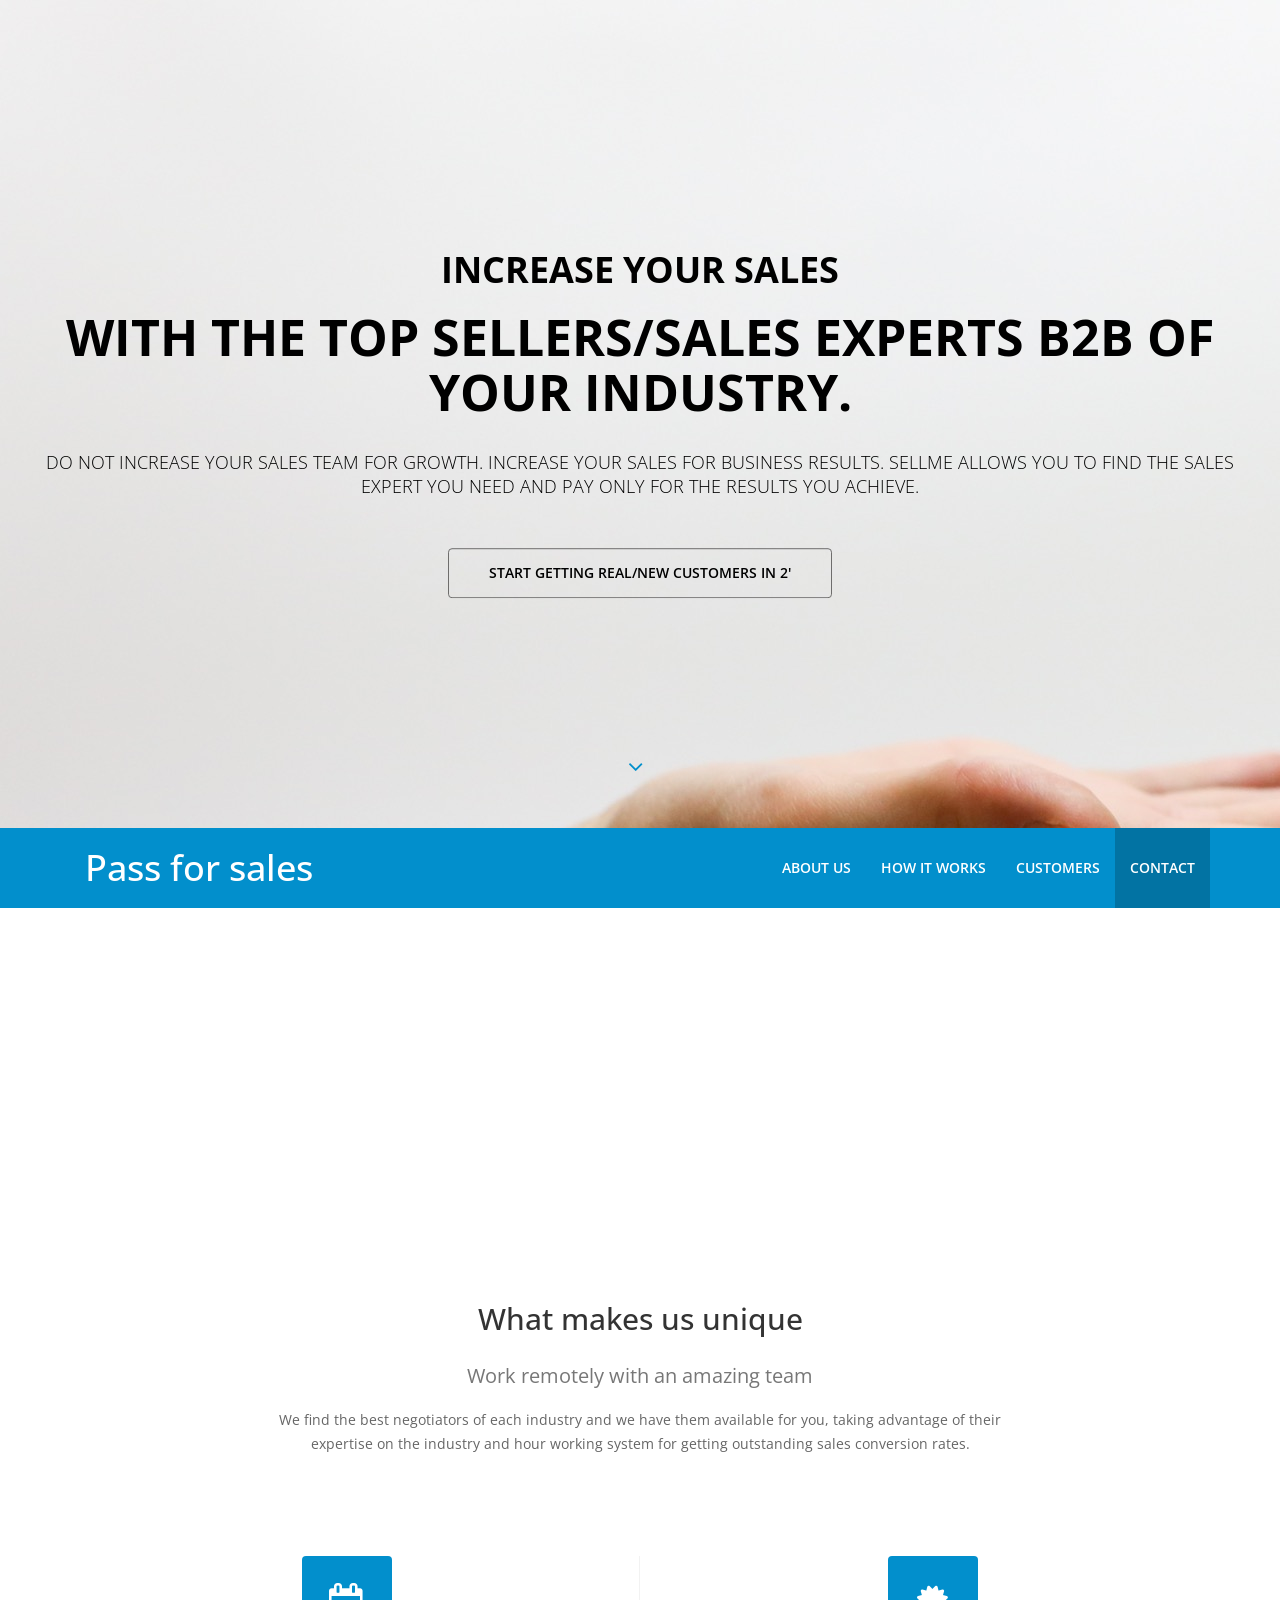
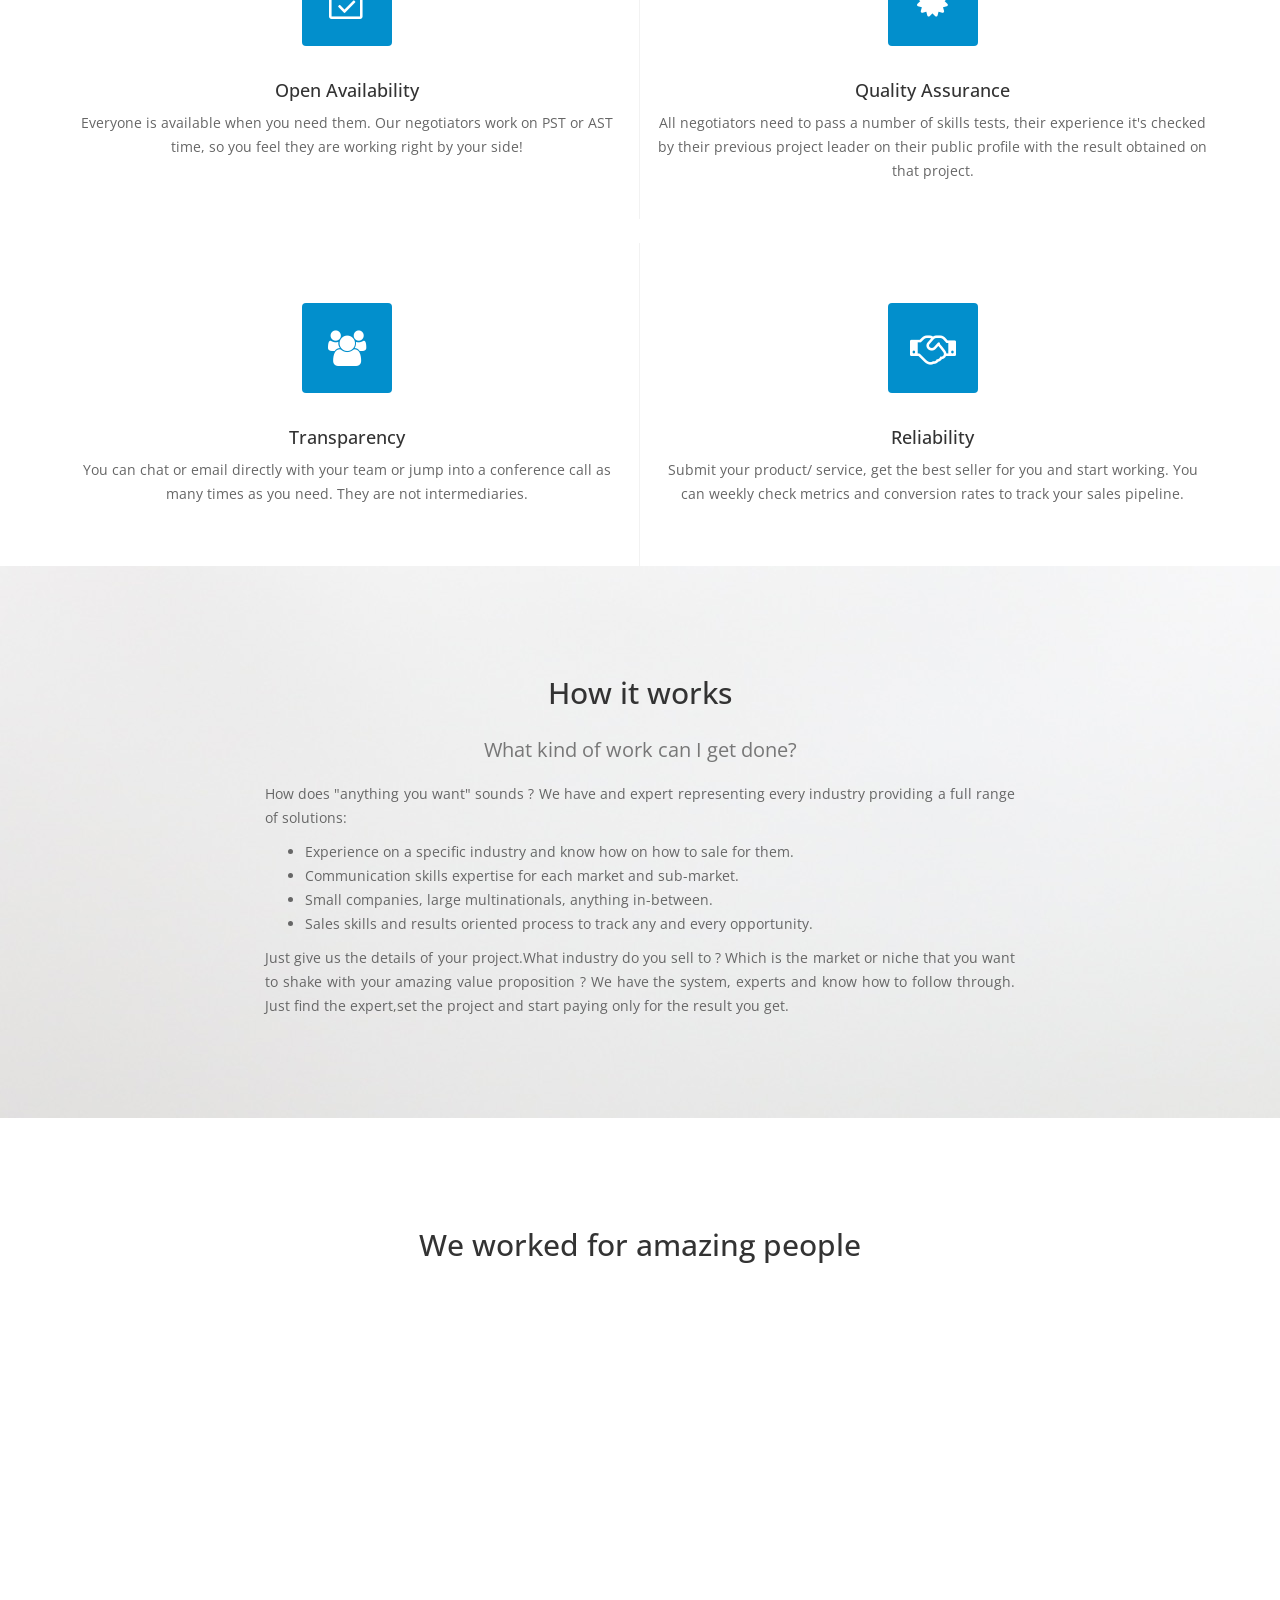
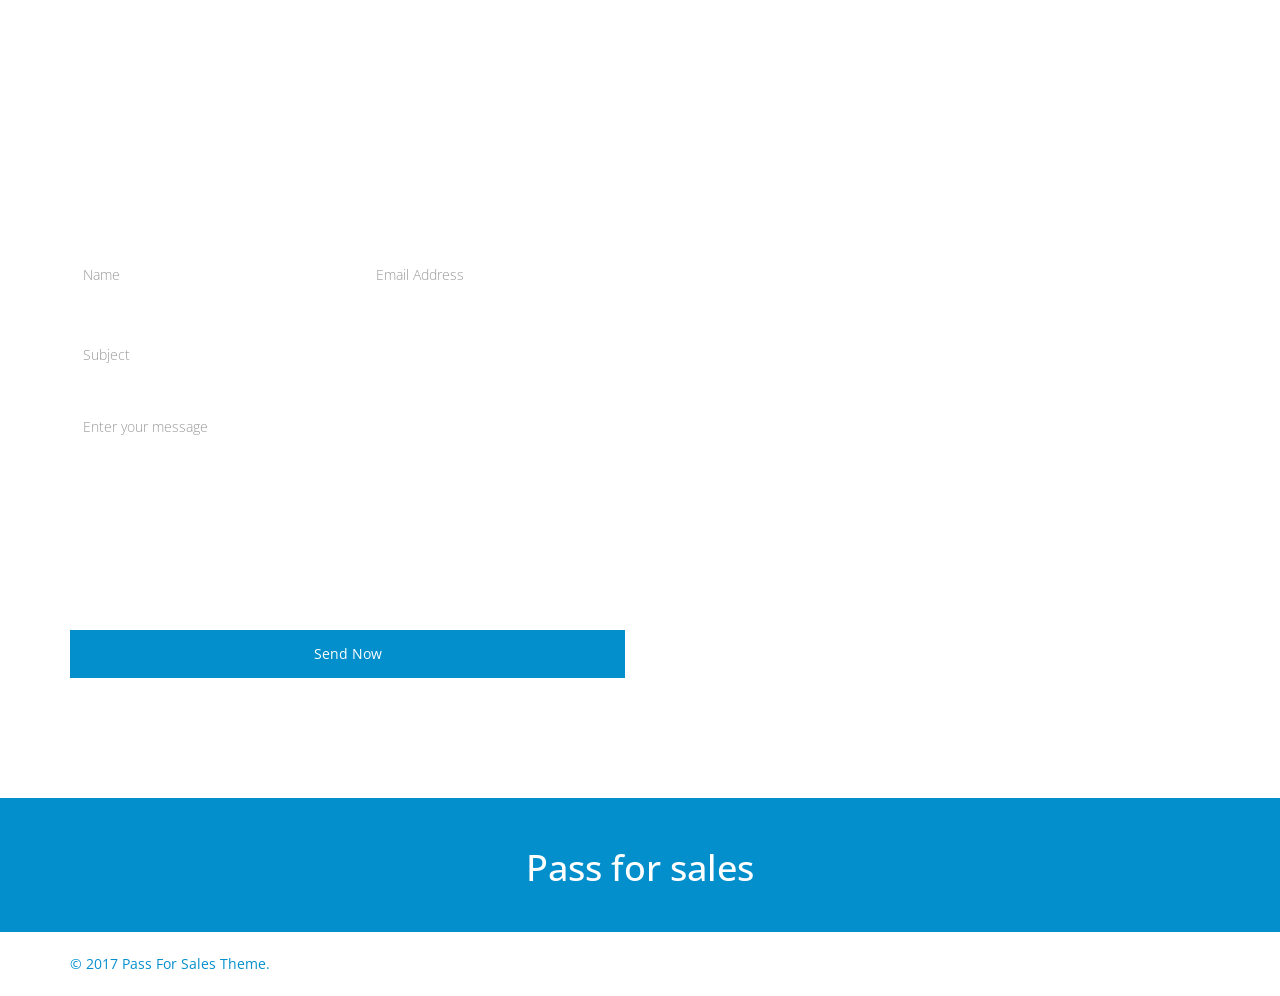
==== index.html @ 4d6039cc "first commit" ====
<!DOCTYPE html>
<html lang="en">
<head>
  <meta charset="utf-8">
  <meta name="viewport" content="width=device-width, initial-scale=1.0">
  <meta name="description" content="">
  <meta name="author" content="">
  <title>Pass For Sales</title>
  <link href="css/bootstrap.min.css" rel="stylesheet">
  <link href="css/animate.min.css" rel="stylesheet"> 
  <link href="css/font-awesome.min.css" rel="stylesheet">
  <link href="css/lightbox.css" rel="stylesheet">
  <link href="css/main.css" rel="stylesheet">
  <link id="css-preset" href="css/presets/preset1.css" rel="stylesheet">
  <link href="css/responsive.css" rel="stylesheet">
  <link href="css/personal.css" rel="stylesheet">

  <!--[if lt IE 9]>
    <script src="js/html5shiv.js"></script>
    <script src="js/respond.min.js"></script>
    <![endif]-->

    <link href='http://fonts.googleapis.com/css?family=Open+Sans:300,400,600,700' rel='stylesheet' type='text/css'>
    <link rel="shortcut icon" href="images/favicon.ico">
  </head><!--/head-->

  <body>

    <!--.preloader-->
    <div class="preloader"> <i class="fa fa-circle-o-notch fa-spin"></i></div>
    <!--/.preloader-->

  <header id="home">
    <section id="home-slider">

      <div class="caption">
        <h2>Increase your sales</h2>
        <h1 class="animated fadeInLeftBig">with the top sellers/sales experts b2b of your industry.</h1>
        <!-- <h1 class="animated fadeInLeftBig">Welcome to <span>Pass For Sales</span></h1> -->
        <p class="animated fadeInRightBig">Do not increase your sales team for growth. Increase your sales for business results.
          Sellme allows you to find the sales expert  you need and pay only for the results you achieve.</p>
        <a data-scroll class="btn btn-start animated fadeInUpBig" href="#contact">Start getting real/new customers in 2'</a>


        </div>
    <!-- <a class="left-control" href="#home-slider" data-slide="prev"><i class="fa fa-angle-left"></i></a>
    <a class="right-control" href="#home-slider" data-slide="next"><i class="fa fa-angle-right"></i></a> -->

    <a id="tohash" href="#about-us"><i class="fa fa-angle-down"></i></a>

    </div> 
    </section><!--/#home-slider-->
    <div class="main-nav">
    <div class="container">
      <div class="navbar-header">
        <button type="button" class="navbar-toggle" data-toggle="collapse" data-target=".navbar-collapse">
          <span class="sr-only">Toggle navigation</span>
          <span class="icon-bar"></span>
          <span class="icon-bar"></span>
          <span class="icon-bar"></span>
        </button>
        <a class="navbar-brand" href="index.html">
          <h1 class="navbar-title">
            Pass for sales
            <!-- <img class="img-responsive" src="images/logo.png" alt="logo"> -->
          </h1>
        </a>                    
      </div>
      <div class="collapse navbar-collapse">
        <ul class="nav navbar-nav navbar-right">                 
          <!-- <li class="scroll active"><a href="#home">Home</a></li> -->
          <li class="scroll"><a href="#about-us">About Us</a></li>                     
          <!-- <li class="scroll"><a href="#services">Our Service</a></li>  -->
            <li class="scroll"><a href="#pricing">How It Works</a></li>
            <li class="scroll"><a href="#team">Customers</a></li>
            <li class="scroll"><a href="#contact">Contact</a></li>       
          </ul>
        </div>
      </div>
    </div><!--/#main-nav-->
  </header><!--/#home-->

  <section id="about-us" class="parallax">
    <div class="container">
      <div class="row">
        <div class="col-sm-10">
          <div class="about-info wow fadeInUp" data-wow-duration="1000ms" data-wow-delay="300ms">
            <h2>Who are we</h2>
            <h2><small class="navbar-title">A group of Business Growth enthusiasts</small></h2>
          <p>Our network consists of SDRs, lead generators, qualifiers, closers, negotiation specialists and project managers from +400 industries, willing to work on exciting projects like yours.</p>
          </div>
        </div>
        
      </div>
    </div>
  </section><!--/#about-us-->
  
  
  <section id="services">
    <div class="container">
      <div class="heading wow fadeInUp" data-wow-duration="1000ms" data-wow-delay="300ms">
        <div class="row">
          <div class="text-center col-sm-8 col-sm-offset-2">
            <h2>What makes us unique</h2>
            <h2><small>Work remotely with an amazing team</small></h2>
            <p>We find the best negotiators of each industry and we have them available for you, taking advantage of their expertise on the industry  and hour working system for getting outstanding  sales conversion rates. </p>
          </div>
        </div> 
      </div>
      <div class="text-center our-services">
        <div class="row">
          <div class="col-sm-6 wow fadeInDown" data-wow-duration="1000ms" data-wow-delay="300ms">
            <div class="service-icon">
              <i class="fa fa-calendar-check-o"></i>
            </div>
            <div class="service-info">
              <h3>Open Availability</h3>
              <p>Everyone is available when you need them. Our negotiators work on PST or AST time, so you feel they are working right by your side!</p>
            </div>
          </div>
          <div class="col-sm-6 wow fadeInDown" data-wow-duration="1000ms" data-wow-delay="450ms">
            <div class="service-icon">
              <i class="fa fa-certificate"></i>
            </div>
            <div class="service-info">
              <h3>Quality Assurance</h3>
              <p>All negotiators need to pass a number of skills tests, their  experience it's checked by their  previous project leader on their public profile with the result obtained on that project.</p>
            </div>
          </div>
          <div class="col-sm-6 wow fadeInDown" data-wow-duration="1000ms" data-wow-delay="550ms">
            <div class="service-icon">
              <i class="fa fa-users"></i>
            </div>
            <div class="service-info">
              <h3>Transparency</h3>
              <p>You can chat or email directly with your team or jump into a conference call as many times as you need. They are not intermediaries.</p>
            </div>
          </div>
          <div class="col-sm-6 wow fadeInUp" data-wow-duration="1000ms" data-wow-delay="650ms">
            <div class="service-icon">
              <i class="fa fa-handshake-o"></i>
            </div>
            <div class="service-info">
              <h3>Reliability</h3>
              <p>Submit your product/ service, get the best seller for you and start working. You can weekly check metrics and conversion rates to track your sales pipeline.</p>
            </div>
          </div>
          
        </div>
      </div>
    </div>
  </section><!--/#what make us unique-->

  <!-- <section id="features" class="parallax">
    <div class="container">
      <div class="row count">
        <div class="col-sm-3 col-xs-6 wow fadeInLeft" data-wow-duration="1000ms" data-wow-delay="300ms">
          <i class="fa fa-user"></i>
          <h3 class="timer">4000</h3>
          <p>Happy Clients</p>
        </div>
        <div class="col-sm-3 col-xs-6 wow fadeInLeft" data-wow-duration="1000ms" data-wow-delay="500ms">
          <i class="fa fa-desktop"></i>
          <h3 class="timer">200</h3>                    
          <p>Modern Websites</p>
        </div> 
        <div class="col-sm-3 col-xs-6 wow fadeInLeft" data-wow-duration="1000ms" data-wow-delay="700ms">
          <i class="fa fa-trophy"></i>
          <h3 class="timer">10</h3>                    
          <p>WINNING AWARDS</p>
        </div> 
        <div class="col-sm-3 col-xs-6 wow fadeInLeft" data-wow-duration="1000ms" data-wow-delay="900ms">
          <i class="fa fa-comment-o"></i>                    
          <h3>24/7</h3>
          <p>Fast Support</p>
        </div>                 
      </div>
    </div>
  </section> --><!--/#features-->

  <section id="pricing" class="">
    <div class="container">
      <div class="row">
        <div class="heading text-center col-sm-8 col-sm-offset-2 wow fadeInUp" data-wow-duration="1200ms" data-wow-delay="300ms">
          <h2>How it works</h2>
          <h2><small>What kind of work can I get done?</small></h2>
          <p class="text-justify">How does "anything you want" sounds ? We have and expert representing every industry providing a full range of solutions:</p>
          <ul class="text-justify">
            <li>Experience on a specific industry and know how on how to sale for them.</li>
            <li>Communication skills expertise for each market and sub-market.</li>
            <li>Small companies, large multinationals, anything in-between.</li>
            <li>Sales skills and results oriented process to track any and every opportunity.</li>
          </ul>
          <p class="text-justify">Just give us the details of your project.What industry do you sell to ? Which is the market or niche that you want to shake with your amazing value proposition ? We have the system, experts and know how to follow through. Just find the expert,set the  project and start paying only for the result you get.</p>
        </div>
      </div>
      
    </div>
  </section><!--/#how it works-->
  
  <section id="team">
    <div class="container">
      <div class="row">
        <div class="heading text-center col-sm-8 col-sm-offset-2 wow fadeInUp" data-wow-duration="1200ms" data-wow-delay="300ms">
          <h2>We worked for amazing people</h2>
        </div>
      </div>
      <div class="team-members">
        <div class="row">
          <div class="col-sm-3">
            <div class="team-member wow flipInY" data-wow-duration="1000ms" data-wow-delay="300ms">
              <div class="member-image">
                <img class="img-responsive" src="http://www.archg.net/wp-content/uploads/2014/12/03-1.png" alt="">
              </div>
              <div class="member-info">
                <!-- <h3>Marian Dixon</h3>
                <h4>CEO &amp; Founder</h4>
                <p>Consectetur adipisicing elit, sed do eiusmod tempor incididunt</p> -->
              </div>
              
            </div>
          </div>
          <div class="col-sm-3">
            <div class="team-member wow flipInY" data-wow-duration="1000ms" data-wow-delay="500ms">
              <div class="member-image">
                <img class="img-responsive" src="http://www.archg.net/wp-content/uploads/2014/12/02-1.jpg" alt="">
              </div>
            </div>
          </div>
          <div class="col-sm-3">
            <div class="team-member wow flipInY" data-wow-duration="1000ms" data-wow-delay="500ms">
              <div class="member-image">
                <img class="img-responsive" src="http://www.archg.net/wp-content/uploads/2014/12/01.png" alt="">
              </div>
            </div>
          </div>
          <div class="col-sm-3">
            <div class="team-member wow flipInY" data-wow-duration="1000ms" data-wow-delay="500ms">
              <div class="member-image">
                <img class="img-responsive" src="http://www.archg.net/wp-content/uploads/2014/12/44.png" alt="">
              </div>
            </div>
          </div>
          <div class="col-sm-3">
            <div class="team-member wow flipInY" data-wow-duration="1000ms" data-wow-delay="500ms">
              <div class="member-image">
                <img class="img-responsive" src="http://www.archg.net/wp-content/uploads/2014/12/05.png" alt="">
              </div>
            </div>
          </div>
          <div class="col-sm-3">
            <div class="team-member wow flipInY" data-wow-duration="1000ms" data-wow-delay="500ms">
              <div class="member-image">
                <img class="img-responsive" src="http://www.archg.net/wp-content/uploads/2014/12/66.png" alt="">
              </div>
            </div>
          </div>
          <div class="col-sm-3">
            <div class="team-member wow flipInY" data-wow-duration="1000ms" data-wow-delay="500ms">
              <div class="member-image">
                <img class="img-responsive" src="http://www.archg.net/wp-content/uploads/2014/12/07.jpg" alt="">
              </div>
            </div>
          </div>
          <div class="col-sm-3">
            <div class="team-member wow flipInY" data-wow-duration="1000ms" data-wow-delay="500ms">
              <div class="member-image">
                <img class="img-responsive" src="http://www.archg.net/wp-content/uploads/2014/12/12-1.png" alt="">
              </div>
            </div>
          </div>
          <div class="col-sm-3">
            <div class="team-member wow flipInY" data-wow-duration="1000ms" data-wow-delay="500ms">
              <div class="member-image">
                <img class="img-responsive" src="http://www.archg.net/wp-content/uploads/2014/12/9.png" alt="">
              </div>
            </div>
          </div>  
          <div class="col-sm-3">
            <div class="team-member wow flipInY" data-wow-duration="1000ms" data-wow-delay="500ms">
              <div class="member-image">
                <img class="img-responsive" src="http://www.archg.net/wp-content/uploads/2014/12/10-1.png" alt="">
              </div>
            </div>
          </div>  
          <div class="col-sm-3">
            <div class="team-member wow flipInY" data-wow-duration="1000ms" data-wow-delay="500ms">
              <div class="member-image">
                <img class="img-responsive" src="http://www.archg.net/wp-content/uploads/2014/12/11.png" alt="">
              </div>
            </div>
          </div>  
          <div class="col-sm-3">
            <div class="team-member wow flipInY" data-wow-duration="1000ms" data-wow-delay="500ms">
              <div class="member-image">
                <img class="img-responsive" src="http://www.archg.net/wp-content/uploads/2014/12/12.png" alt="">
              </div>
            </div>
          </div>          
        </div>
      </div>            
    </div>
  </section><!--/#Our customers-->
  <section id="contact">
    
    <div id="contact-us" class="parallax">
      <div class="container">
        <div class="row">
          <div class="heading text-center col-sm-8 col-sm-offset-2 wow fadeInUp" data-wow-duration="1000ms" data-wow-delay="300ms">
            <h2>Contact Us</h2>
            <p>Lorem ipsum dolor sit amet, consectetur adipisicing elit, sed do eiusmod tempor incididunt ut labore et dolore magna aliqua ut enim ad minim veniam</p>
          </div>
        </div>
        <div class="contact-form wow fadeIn" data-wow-duration="1000ms" data-wow-delay="600ms">
          <div class="row">
            <div class="col-sm-6">
              <form id="main-contact-form" name="contact-form" method="post" action="#">
                <div class="row  wow fadeInUp" data-wow-duration="1000ms" data-wow-delay="300ms">
                  <div class="col-sm-6">
                    <div class="form-group">
                      <input type="text" name="name" class="form-control" placeholder="Name" required="required">
                    </div>
                  </div>
                  <div class="col-sm-6">
                    <div class="form-group">
                      <input type="email" name="email" class="form-control" placeholder="Email Address" required="required">
                    </div>
                  </div>
                </div>
                <div class="form-group">
                  <input type="text" name="subject" class="form-control" placeholder="Subject" required="required">
                </div>
                <div class="form-group">
                  <textarea name="message" id="message" class="form-control" rows="4" placeholder="Enter your message" required="required"></textarea>
                </div>                        
                <div class="form-group">
                  <button type="submit" class="btn-submit">Send Now</button>
                </div>
              </form>   
            </div>
            <div class="col-sm-6">
              <div class="contact-info wow fadeInUp" data-wow-duration="1000ms" data-wow-delay="300ms">
                <p>Lorem ipsum dolor sit amet, consectetur adipisicing elit, sed do eiusmod tempor incididunt ut labore et dolore magna aliqua. Ut enim ad minim veniam, quis nostrud exercitation.</p>
                <ul class="address">
                  <li><i class="fa fa-map-marker"></i> <span> Address:</span> 2400 South Avenue A </li>
                  <li><i class="fa fa-phone"></i> <span> Phone:</span> +928 336 2000  </li>
                  <li><i class="fa fa-envelope"></i> <span> Email:</span><a href="mailto:someone@yoursite.com"> support@Pass For Sales.com</a></li>
                  <li><i class="fa fa-globe"></i> <span> Website:</span> <a href="#">www.sitename.com</a></li>
                </ul>
              </div>                            
            </div>
          </div>
        </div>
      </div>
    </div>        
  </section><!--/#contact-->
  <footer id="footer">
    <div class="footer-top wow fadeInUp" data-wow-duration="1000ms" data-wow-delay="300ms">
      <div class="container text-center">
        <div class="footer-logo">
          <a href="index.html">
            <h1 class="navbar-title">
            Pass for sales
            <!-- <img class="img-responsive" src="images/logo.png" alt="logo"> -->
          </h1>
          </a>
        </div>
        <!-- <div class="social-icons">
          <ul>
            <li><a class="envelope" href="#"><i class="fa fa-envelope"></i></a></li>
            <li><a class="twitter" href="#"><i class="fa fa-twitter"></i></a></li> 
            <li><a class="dribbble" href="#"><i class="fa fa-dribbble"></i></a></li>
            <li><a class="facebook" href="#"><i class="fa fa-facebook"></i></a></li>
            <li><a class="linkedin" href="#"><i class="fa fa-linkedin"></i></a></li>
            <li><a class="tumblr" href="#"><i class="fa fa-tumblr-square"></i></a></li>
          </ul>
        </div> -->
      </div>
    </div>
    <div class="footer-bottom">
      <div class="container">
        <div class="row">
          <div class="col-sm-6">
            <p>&copy; 2017 Pass For Sales Theme.</p>
          </div>
          <div class="col-sm-6">
            <!-- <p class="pull-right">Designed by <a href="http://www.themeum.com/">Themeum</a></p> -->
          </div>
        </div>
      </div>
    </div>
  </footer>

  <script type="text/javascript" src="js/jquery.js"></script>
  <script type="text/javascript" src="js/bootstrap.min.js"></script>
  <script type="text/javascript" src="http://maps.google.com/maps/api/js?sensor=true"></script>
  <script type="text/javascript" src="js/jquery.inview.min.js"></script>
  <script type="text/javascript" src="js/wow.min.js"></script>
  <script type="text/javascript" src="js/mousescroll.js"></script>
  <script type="text/javascript" src="js/smoothscroll.js"></script>
  <script type="text/javascript" src="js/jquery.countTo.js"></script>
  <script type="text/javascript" src="js/lightbox.min.js"></script>
  <script type="text/javascript" src="js/main.js"></script>

</body>
</html>
---- css/main.css ----
/*
  Theme Name: Oxygen
  Theme Uri: http://www.themeum.com
  Author: Themeum
  Author Uri: http://www.themeum.com
  Description: Onepage Site Template
  Version: 1.0
*/

/*************************
*******Typography******
**************************/

body {
  font-family: 'Open Sans', sans-serif;
  font-size: 14px;
  line-height: 24px;
  color: #666;
  background-color: #fff;
}

h1, h2, h3, h4, h5, h6 {
  color: #333;
}

h2 {
  font-size: 30px;
  margin-bottom: 20px;
}

h3 {
  font-size: 18px;
}

.parallax {
  background-size: cover;
  background-repeat: no-repeat;
  background-position: center;
  background-attachment: fixed;
}

.parallax,
.parallax h1,
.parallax h2,
.parallax h3,
.parallax h4,
.parallax h5,
.parallax h6 {
  color: #fff;
}

.parallax input[type="text"],
.parallax input[type="text"]:hover,
.parallax input[type="email"],
.parallax input[type="email"]:hover,
.parallax input[type="url"],
.parallax input[type="url"]:hover,
.parallax input[type="password"],
.parallax input[type="password"]:hover,
.parallax textarea,
.parallax textarea:hover {
  font-weight: 300;
  color: #fff;
}

.btn {
  border: 0;
  border-radius: 0;
}

.btn.btn-primary:hover {
  background-color: #017fb5;
}

.navbar-nav li a:hover, 
.navbar-nav li a:focus {
  outline:none;
  outline-offset: 0;
  text-decoration:none;  
  background: transparent;
}

a {
  text-decoration: none;
  -webkit-transition: 300ms;
  -moz-transition: 300ms;
  -o-transition: 300ms;
  transition: 300ms;
}

a:focus, 
a:hover {
  text-decoration: none;
  outline: none
}

section {
  padding: 90px 0;
}

.heading {
  padding-bottom:90px;
}

.preloader {
  position: fixed;
  top: 0;
  left: 0;
  right: 0;
  bottom: 0;
  z-index: 999999;
  background: #fff;
}

.preloader > i {
  position: absolute;
  font-size: 36px;
  line-height: 36px;
  top: 50%;
  left: 50%;
  height: 36px;
  width: 36px;
  margin-top: -15px;
  margin-left: -15px;
  display: inline-block;
}


/*************************
********Home CSS**********
**************************/
#home-slider {
  overflow: hidden;
  position: relative;
  height: calc(100vh - 72px);
}

#home-slider .caption {
  position: absolute;
  top: 50%;
  transform: translateY(-50%);
  // margin-top: -104px;
  left: 0;
  right: 0;
  text-align: center;
  text-transform: uppercase;
  z-index: 15;
  font-size: 18px;
  font-weight: 300;
  color: #000;
}

#home-slider .caption h1 {
  color: #000;
  font-size: 50px;
  font-weight: 700;
  margin-bottom: 30px;
}

#home-slider .caption h2 {
  color: #000;
  font-size: 36px;
  font-weight: 700;
  margin-bottom: 0px;
}

#home-slider .caption p {
  padding: 0 24px;
}

.caption .btn-start {
  color: #000;
  font-size: 14px;
  font-weight: 600;
  padding:14px 40px;
  border: 1px solid #6e6d6c;
  border-radius: 4px;
  margin-top: 40px;
}

.caption .btn-start:hover {
  color: #000
}

.carousel-fade .carousel-inner .item {
  opacity: 0;
  -webkit-transition-property: opacity;
  transition-property: opacity;
  background-repeat: no-repeat;
  background-size: cover;
  height: 2037px;
}

.carousel-fade .carousel-inner .item:after {
  content: " ";
  position: absolute;
  top: 0;
  bottom: 0;
  left: 0;
  right: 0;
  background: rgba(0,0,0,.7);
}

.carousel-fade .carousel-inner .active {
  opacity: 1;
}
.carousel-fade .carousel-inner .active.left,
.carousel-fade .carousel-inner .active.right {
  left: 0;
  opacity: 0;
  z-index: 1;
}
.carousel-fade .carousel-inner .next.left,
.carousel-fade .carousel-inner .prev.right {
  opacity: 1;
}
.carousel-fade .carousel-control {
  z-index: 2;
}

.left-control, .right-control {
  position: absolute;
  top: 50%;
  height: 51px;
  width: 51px;
  line-height: 48px;
  border-radius: 50%;
  border:1px solid #000;  
  z-index: 20;
  font-size: 24px;
  color: #000;
  text-align: center;
  -webkit-transition: all 0.5s ease;
  -moz-transition: all 0.5s ease;
  -ms-transition: all 0.5s ease;
  -o-transition: all 0.5s ease;
  transition: all 0.5s ease;
}

.left-control {
  left: -51px
} 

.right-control {
  right: -51px;
}

.left-control:hover, 
.right-control:hover {
  color: #fff;
}

#home-slider:hover .left-control {
  left:30px
} 

#home-slider:hover .right-control {
  right:30px
}

#home-slider .fa-angle-down {
  position: absolute;
  left: 50%;
  bottom: 50px;
  color: #028fcc;
  display: inline-block;
  width: 24px;
  margin-left: -12px;
  font-size: 24px;
  line-height: 24px;
  z-index: 999;
  -webkit-animation: bounce 3000ms infinite;
  animation: bounce 3000ms infinite;
}

.navbar-right li a {
  color: #fff;
  text-transform: uppercase;
  font-size: 14px;
  font-weight: 600;
  padding-top: 30px;
  padding-bottom: 30px;
}

.navbar-right li.active a {
  background-color: rgba(0,0,0,.2);
}

.navbar-brand h1 {
  margin-top: 5px;
}

/*************************
********Service CSS*******
**************************/

.service-icon {
  border-radius: 4px;
  color: #fff;
  display: inline-block;
  font-size: 36px;
  height: 90px;
  line-height: 90px;
  width: 90px;  
  -webkit-transition: background-color 0.2s ease;
  transition: background-color 0.2s ease;
}

.our-services .col-sm-6:hover .service-icon {
  background-color: #333;
}

.our-services .col-sm-6 {
  border-right:1px solid #f2f2f2;
  // border-bottom:1px solid #f2f2f2;
  padding-bottom: 50px;
}

.our-services .col-sm-6:nth-child(3), 
.our-services .col-sm-6:nth-child(4), 
.our-services .col-sm-6:nth-child(6) {
  border-bottom:0;
  padding-top: 60px;
}

.our-services .col-sm-6:nth-child(2), 
.our-services .col-sm-6:nth-child(4) {
  border-right:0;
}

.service-info h3 {
  margin-top: 35px;
}

/*************************
********About CSS*******
**************************/
#about-us {
  background-image: url(../images/table.jpg);
  padding: 60px 0;
}

#about-us h2 {
  margin-top: 0;
  color: #fff;
}

#about-us .lead {
  font-size: 16px;
  margin-bottom: 10px;
}

#about-us h1 {
  margin-bottom: 30px;
}

.progress{
  height: 20px;
  background-color: #fff;
  border-radius: 0;
  box-shadow: none;
  -webkit-box-shadow: none;
  margin-bottom: 25px;
}

.progress-bar{
  box-shadow: none;
  -webkit-box-shadow: none;
  text-align: right;
  padding-right: 12px;
  font-size: 12px;
  font-weight: 600;
}


.progress .progress-bar.six-sec-ease-in-out {
  -webkit-transition: width 2s ease-in-out;
  transition:  width 2s ease-in-out;
}

/*************************
********portfolio CSS*****
**************************/

#portfolio .container-fluid, 
#portfolio .col-sm-3  {
  overflow: hidden;
  padding: 0;
}

#portfolio .folio-item {
  position: relative;
}

#portfolio .overlay {
  background-color: #000;
  color: #fff; 
  left: 0;
  right:0;
  bottom:-100%;
  height: 0;
  position: absolute;
  text-align: center;
  opacity:0;  
  -webkit-transition: all 0.5s ease-in-out;
  transition: all 0.5s ease-in-out;
}

.overlay .overlay-content {
  display: table;
  height: 100%;
  width: 100%;
}

.overlay .overlay-text {
  display: table-cell;
  vertical-align: middle;
}

.overlay .folio-info {
  opacity: 0;
  margin-bottom: 75px;
  margin-top: -75px;
  -webkit-transition: all 1s ease-in-out;
  transition: all 1s ease-in-out;
}

.overlay .folio-info h3 {
  margin-top: 0;
  color: #fff;
}

.folio-overview a {
  font-size: 18px;
  color: #333;
  height: 50px;
  width: 50px;
  line-height: 50px;
  border-radius: 50%;
  background-color: #fff;
  display: inline-block;
  margin-top: 20px;
  margin-right: 5px;
}

.folio-overview a:hover {
  color: #fff;
}

.folio-overview .folio-expand {
  margin-top: -500px;
  margin-left: -500px;
}

.folio-image, .folio-overview .folio-expand {
  -webkit-transition: all 0.8s ease-in-out;
  transition: all 0.8s ease-in-out;
}

#portfolio .folio-item:hover .folio-image {
  -webkit-transform: scale(1.5) rotate(-15deg);
  transform: scale(1.5) rotate(-15deg);
}

.folio-image img {
  width: 100%;
}

#portfolio .folio-item:hover .overlay {
  opacity: 0.8;
  bottom: 0;
  height: 100%;
}

#portfolio .folio-item:hover .folio-overview .folio-expand {
  margin-top: 0;
  margin-left:0;
}

#portfolio .folio-item:hover .overlay .folio-info {
  opacity: 1;  
  margin-bottom:0;
  margin-top:0;
}


#single-portfolio {
  padding: 90px 0;
  background: #f5f5f5;
  position: relative;
}

#single-portfolio img {
  width: 100%;
  margin-bottom: 10px;
}

#single-portfolio .close-folio-item {
  position: absolute;
  top: 30px;
  font-size: 34px;
  width: 34px;
  height: 34px;
  left: 50%;
  color: #999;
  margin-left: -17px;
}

/*************************
*********Team CSS*********
**************************/
#team {
  padding-top: 0;
}

.team-members {
  margin-bottom: 25px;
}

.social-icons {
  margin-top:30px;
  text-align: center;
}

.social-icons ul {
  list-style: none;
  padding: 0;
  margin: 0;
  display: inline-block;
}

.social-icons ul li {
  float: left;
  margin-right: 8px;
}

.social-icons ul li:last-child {
  margin-right: 0;
}

.social-icons ul li a {
  color:#fff;
  background-color: #d9d9d9;
  height: 36px;
  width: 36px;
  line-height: 36px;
  display: block;
  font-size: 16px;
  opacity: 0.8;
}

.social-icons ul li a:hover {
  opacity: 1;
  -webkit-transform: scale(1.2);
  transform: scale(1.2);
}

.team-member {
  text-align: center;
  color: #333;
  font-size: 14px;
}

.team-member:hover .social-icons ul li a.facebook {
  background-color: #3b5999;
}
.team-member:hover .social-icons ul li a.twitter {
  background-color: #2ac6f7;
}
.team-member:hover .social-icons ul li a.dribbble {
  background-color: #ff5b92;
}
.team-member:hover .social-icons ul li a.linkedin {
  background-color: #036dc0;
}
.team-member:hover .social-icons ul li a.rss {
  background-color: #ff6b00;
}

#team .img-responsive {
  width: 100%;
}

.member-info h3 {
  margin-top: 35px;
}

.member-info h4 {
  font-size: 14px;
  margin-bottom: 15px;
  color: #999;
}


/*************************
*******Features CSS*******
**************************/
#features {
  text-align: center;
  background-image: url(../images/features-bg.jpg);
}

#features i {
  font-size: 48px;
}

#features h3 {
  margin-top: 15px;
  font-size: 30px;
  margin-bottom: 7px;
  color: #fff;
}

#features .slider-overlay {
  opacity: 0.8;
}


/*************************
*****Pricing Table CSS****
**************************/
.pricing-table {
  text-align: center;
}

.single-table {
  padding: 30px 20px 20px;
  border:1px solid #f2f2f2;
}

.single-table h3 {
  margin-top: 0;
  padding: 0;
  font-size: 18px;
  text-transform: uppercase;
  margin-bottom: 30px;
}

.price {
  font-size: 36px;
  line-height: 36px;
}

.price span {
  font-size: 14px;
  line-height: 14px;
}

.single-table ul {
  list-style: none;
  padding: 0;
  margin: 30px 0;
}

.single-table ul li {
  line-height: 30px;
}

.single-table.featured {  
  color: #fff;
}

.single-table.featured h3 { 
  color: #fff;
}

.single-table.featured .btn.btn-primary {
  background-color: #fff;
}

/*************************
********Twitter CSS*******
**************************/
#twitter {
  background-image: url(../images/twitter-bg.jpg);
}

#twitter > div {
  text-align: center;
  position: relative;
}

#twitter-carousel {
  position: relative;
  z-index: 15
}

.twitter-icon {
  position: relative;
  z-index: 15;
  color: #fff;
}

.twitter-icon .fa-twitter {
  font-size: 24px;
  height: 64px;
  width: 64px;
  line-height: 65px;
  border-radius: 50%; 
  position: relative;
}

.twitter-icon .fa-twitter:after {
  position: absolute;
  content: "";
  border-width: 8px;
  border-style: solid;
  left: 24px;
  bottom: -14px;
}

#twitter-carousel .item {
  padding: 0 55px;
}

#twitter-carousel .item a {
  color: #fff;
}

.twitter-icon h4 {
  text-transform: uppercase;
  margin-top: 25px;
  margin-bottom: 25px;
  color: #fff;
}

.twitter-left-control, 
.twitter-right-control {
  position: absolute;
  top: 50%;
  color: #fff;
  border: 1px solid #fafafa;
  height:34px;
  width: 34px;
  line-height: 31px;
  margin-top: -17px;
  font-size: 18px;
  border-radius: 50%;
  z-index: 15
}

.twitter-left-control {
  left: 80px;
} 

.twitter-right-control {
  right: 80px
}

.twitter-left-control:hover, .twitter-right-control:hover {
  color: #fff;
}


/*************************
**********Blog CSS********
**************************/

.post-thumb {
  position: relative;
}

.post-icon {
  position: absolute;
  top:10px;
  right:10px;
  height: 30px;
  width: 30px;
  line-height: 30px;
  border-radius:4px;
  text-align: center;
  color: #fff;
  font-size: 12px;
}

.post-meta {
  position: absolute;
  bottom: 15px;
  left: 15px;
  color: #fff;
  font-size: 12px;
  text-transform: uppercase;
  font-weight: 600;
}

.post-meta span {
  margin-right: 16px;
}

#post-carousel .carousel-indicators {
  bottom: 3px;
  left: 90%;
}

.blog-left-control, .blog-right-control {
  position: absolute;
  top: 45%;
  width: 30px;
  text-align: center;
  color: rgba(255,255,255,.7);
  font-size: 36px;
}

.blog-left-control {
  left: 0;
}

.blog-right-control {
  right: 0;
}

.blog-left-control:hover, .blog-right-control:hover {
  color: #fff;  
}

.entry-header h3 a {
  line-height: 30px;
}

.entry-header .date, 
.entry-header .cetagory {
  display: inline-block;
  font-size: 11px;
  font-weight: 600;
  margin-bottom: 30px;
  text-transform: uppercase;
  position: relative;
}

.entry-header .date:after {
  content: "";
  position: absolute;
  left: 0;
  bottom:-22px;
  width: 20px;
  height: 3px;
}

.entry-content {
  font-size: 14px;
}

.load-more {
  display:block;
  text-align: center;
  margin-top: 70px;
}

.btn-loadmore {
  border: 1px solid #f2f2f2;
  color: #666666;
  font-size: 14px;
  font-weight: 600;
  padding: 15px 125px;
  text-transform: uppercase;
}

.btn-loadmore:hover {
  color:#fff;
}

/*************************
**********Contact CSS*****
**************************/

#contact {
  padding-top: 45px;
  padding-bottom: 0;
}

#google-map {
  height: 350px;
}

#contact-us {
  background-image:url(../images/contact-bg.jpg);
  padding-bottom: 90px; 
}

#contact-us .heading {
  padding-top: 95px;
}

.form-control {
  background-color: transparent;
  border-color: rgba(255,255,255,.1);
  height: 50px;
  border-radius: 0;
  box-shadow: none;
}

textarea.form-control {
  min-height: 180px;
  resize:none;
}

.form-group {
  margin-bottom: 30px;
}

.contact-info {
  padding-left:70px;
  font-weight: 300;
}

ul.address {
  margin-top: 30px;
  list-style: none;
  padding: 0;
  margin: 0;
}

.contact-info ul li {
  margin-bottom: 8px;
}

.contact-info ul li a {
  color: #fff;
}

.btn-submit {
  display: block;
  padding: 12px;
  width: 100%;
  color: #fff;
  border:0;
  margin-top: 40px;
}

#footer {
  color:#fff;
}

.footer-top {
  position: relative;
  padding:30px 0
}

#footer .footer-bottom {
  background-color: #fff;
  padding: 20px 0 10px;
}

#footer .footer-bottom a:hover {
  text-decoration: underline;
}

.footer-logo {
  display: inline-block;
  margin-bottom: 5px;
}

#footer .social-icons {
  margin-top: 15px;
}

#footer .social-icons ul {
  list-style: none;
  padding: 0;
  margin: 0;
}

#footer .social-icons ul li a {
  background-color: rgba(0,0,0,.2);
  border-radius: 4px;
  line-height: 33px;
}

#footer .social-icons ul li a:hover {
  color: #fff
}

#footer .social-icons ul li a.envelope:hover {
  background-color: #CECB26;
}

#footer .social-icons ul li a.facebook:hover {
  background-color: #3b5999;
}
#footer .social-icons ul li a.twitter:hover {
  background-color: #2ac6f7;
}
#footer .social-icons ul li a.dribbble:hover {
  background-color: #ff5b92;
}
#footer .social-icons ul li a.linkedin:hover {
  background-color: #036dc0;
}
#footer .social-icons ul li a.tumblr:hover {
  background-color: #ff6b00;
}

/*Presets*/
---- css/presets/preset1.css ----
a,
#home-slider .caption h1 span, 
#twitter-carousel .item span, 
#footer .footer-bottom, 
#single-portfolio .close-folio-item:hover, 
.single-table.featured .btn.btn-primary, 
.contact-info ul li a:hover, 
#footer .footer-bottom a  {
  color: #028fcc;
}

.btn.btn-primary:hover,
.btn-submit:hover {
  background-color: #027db3
}

a:hover, a:focus {
	color: #027db3;
}

.main-nav, 
.service-icon, 
.progress-bar.progress-bar-primary, 
.single-table.featured, 
.btn.btn-primary, 
.twitter-icon .fa-twitter, 
.twitter-left-control:hover, .twitter-right-control:hover, 
.post-icon, 
.entry-header .date:after, 
.btn-loadmore:hover, 
.btn-submit,
#footer, 
.caption .btn-start:hover, 
.left-control:hover, 
.right-control:hover, 
.folio-overview a:hover {
  background-color:#028fcc;
}

.twitter-left-control:hover, 
.twitter-right-control:hover, 
.btn-loadmore:hover  {
	border: 1px solid #028fcc;
}

.caption .btn-start:hover, 
.left-control:hover, 
.right-control:hover {
	border-color: #028fcc;
}

.twitter-icon .fa-twitter:after {
	border-color: #028fcc transparent transparent;
}
---- css/responsive.css ----
/* lg */ 
@media (min-width: 1200px) {

}

/* md */
@media (min-width: 992px) and (max-width: 1199px) {

}

/* sm */
@media (min-width: 768px) and (max-width: 991px) {
 	.navbar-right li a {
		font-size: 12px;
		padding-right: 10px;
	}
	.social-icons ul li {
		margin-bottom: 10px;
	}
	.price {
		font-size: 16px;
		height: 110px;
		line-height: 30px;
		width: 100%;
	}
	.price span {
		font-size: 40px;
		margin-top: 27px;
	}
	.btn-signup {
		padding: 10px 20px;
	}
}

/* xs */
@media (max-width: 767px) {
	body {
		font-size: 14px;
	}
	#home-slider .caption h1 {
		font-size: 40px;
	}
	#home-slider .caption {
		font-size: 15px;
		padding: 0 30px;
	}
	.left-control, .right-control {
		font-size: 20px;
		height: 30px;
		line-height: 25px;
		width: 30px;
	}
	#home-slider:hover .right-control {
		right: 15px;
	}
	#home-slider:hover .left-control {
		left: 15px;
	}
	.caption .btn-start {
		font-size: 12px;
		padding: 10px 30px;
	}
	.navbar-brand {
		padding: 0 15px 15px;
	}
	.navbar-toggle {
	  border:1px solid #fff;
	}

	.navbar-toggle .icon-bar {
	  background-color: #fff;
	}
	.navbar-right li a {
		font-size: 13px;
		padding-bottom: 8px;
		padding-top: 10px;
	}

	/*services*/
	section {
		padding: 45px 0;
	}
	.heading {
		font-size: 14px;
		padding-bottom: 45px;
	}
	.heading h2 {
		font-size: 26px;
	}
	.service-info h3 {
		font-size: 20px;
	}
	.our-services .col-sm-4 {
		margin-bottom: 32px;
		padding-bottom: 20px;
	}
	.our-services .col-sm-4:nth-child(4), 
	.our-services .col-sm-4:nth-child(5), 
	.our-services .col-sm-4:nth-child(6) {
		padding-top: 0;
	}
	.service-icon {
		font-size: 30px;
		height: 65px;
		line-height: 62px;
		width: 65px;
	}
	.our-services .col-sm-4:hover .service-icon:before {
		height: 90px;
		width: 90px;
	}
	.about-info {
		text-align: center;
		margin-bottom: 50px;
	}
	.team-member {
		margin-bottom: 50px;
	}
	.team-members .col-sm-3, 
	.pricing-table .col-sm-3, 
	#portfolio .col-sm-3, 
	.blog-posts .col-sm-4  {
		width: 50%;
		float: left;
	}
	.social-icons ul li a {
		font-size: 14px;
		height: 30px;
		line-height: 30px;
		width: 30px;
	}	
	.count .col-xs-6 {
		margin-bottom: 35px;
	}
	#features {
		min-height: 330px;
	}
	#features i {
		font-size: 35px;
	}
	#features h3 {
		font-size: 25px;
	}
	.price span {
		font-size: 50px;
		margin-top: 25px;
	}
	.price {
		font-size: 18px;
		height: 110px;
		line-height: 35px;
		width: 130px;
	}
	.single-table ul {
		margin-top: 22px;
	}
	.single-table ul li {
		font-size: 14px;
		margin-top: 15px;
	}
	.btn-signup {
		font-size: 12px;
		margin-top: 25px;
		padding: 10px 35px;
	}
	.single-table{
		margin-bottom: 40px;
		padding: 20px;
	}
	#twitter {
		padding-bottom: 75px;
	}
	.twitter-left-control, 
	.twitter-right-control {
		top: inherit;
		bottom: 30px;
		height: 25px;
		width: 25px;
		line-height: 23px;
		font-size: 14px;
	}
	.twitter-left-control {
		left: 40%
	} 
	.twitter-right-control {
		right: 40%
	}
	#blog {
		overflow: hidden;
	}
	.entry-header h2 {
		line-height: 20px;
	}
	.blog-posts .col-sm-4 {
		margin-bottom: 35px;
	}
	.load-more {
		margin-top: 35px;
	}
	.btn-loadmore {
		font-size: 12px;
		padding: 15px 75px;
	}
	#contact-us .heading {
		padding-top: 35px;
	}
	.contact-info {
		padding-left: 0;
	}
	#footer .footer-bottom {
		text-align: center;
	}
	.footer-bottom p.pull-right {
		float: none !important;
	}
}

/* XS Portrait */
@media (max-width: 479px) {
  
	.team-members .col-sm-3, 
	.pricing-table .col-sm-3, 
	#portfolio .col-sm-3, 
	.blog-posts .col-sm-4 {
		width:100%;
		float: none;
	}
}
---- css/personal.css ----
.navbar-title {
	color: #fff;
}

#services,#pricing {
	padding-bottom: 0;
}

#team {
	padding-top: 90px;
}

#pricing, #home {
	background-image: url(../images/hand.jpeg);
}
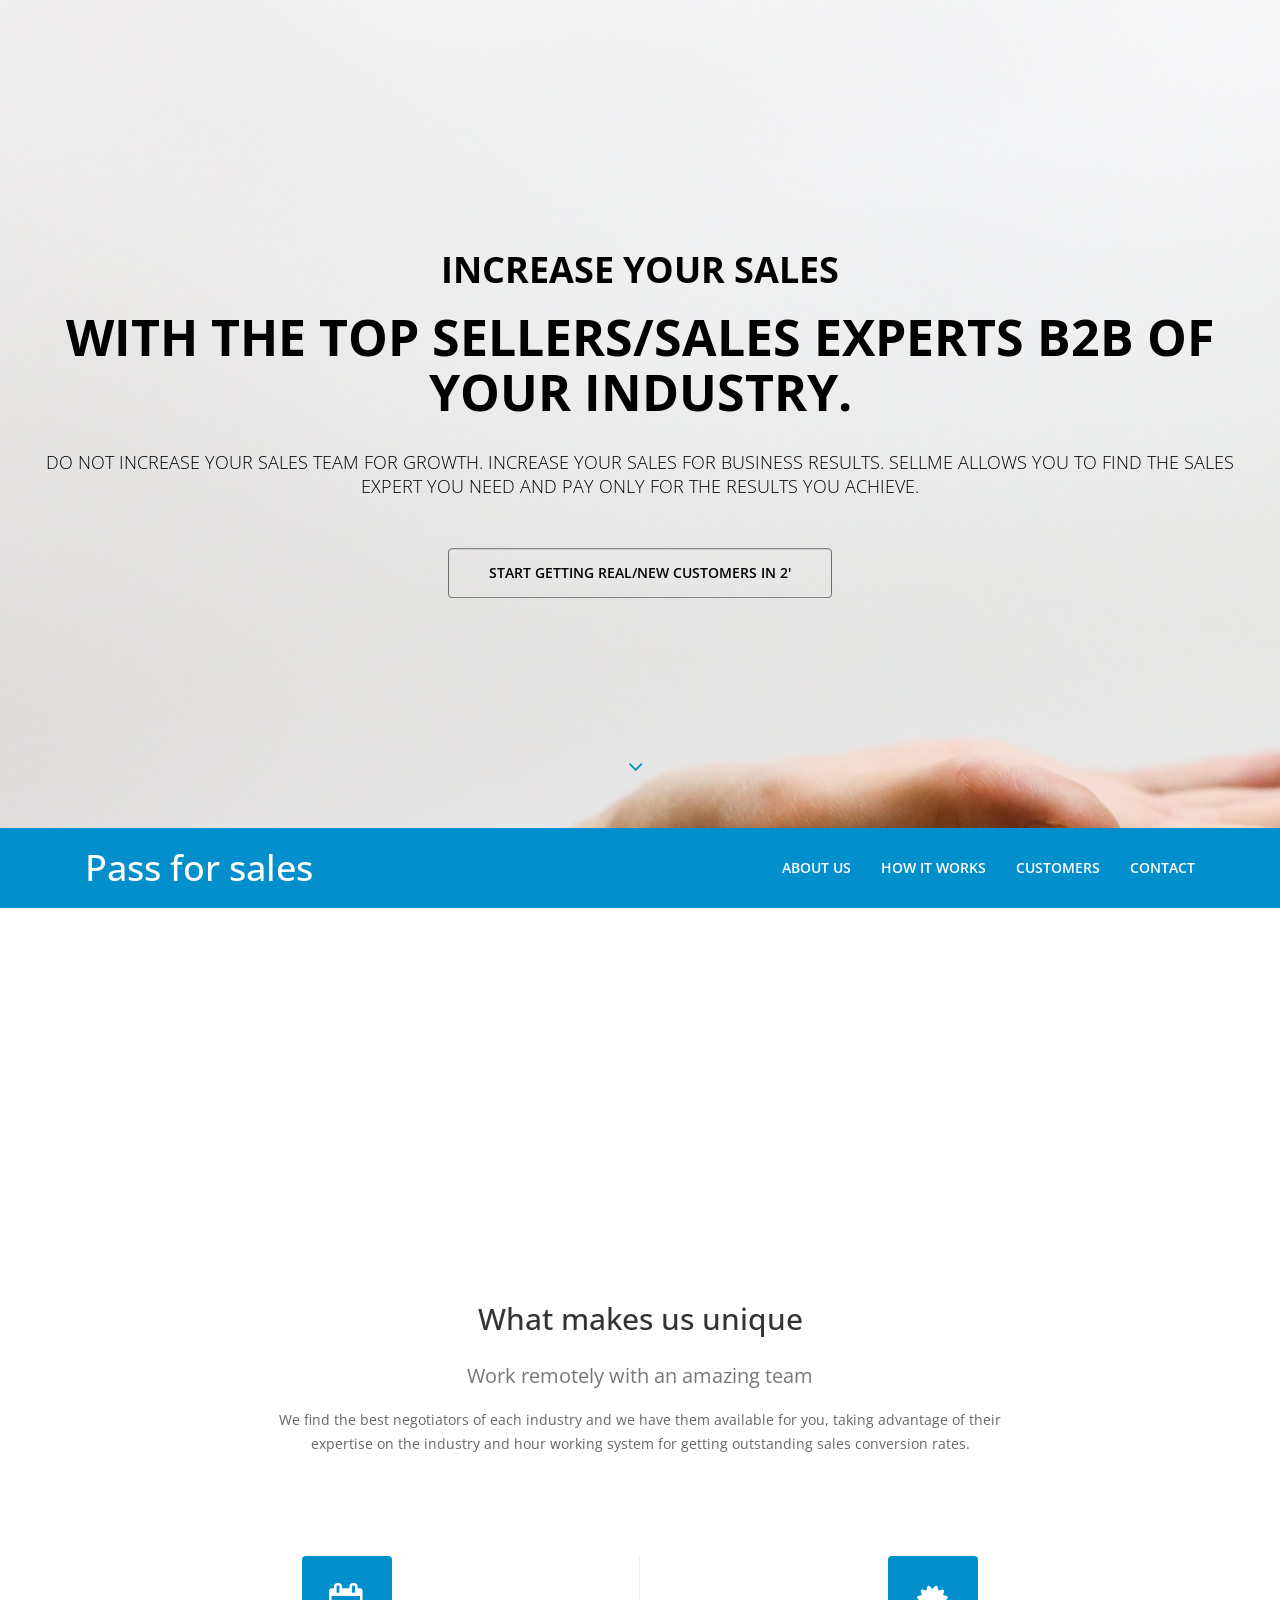
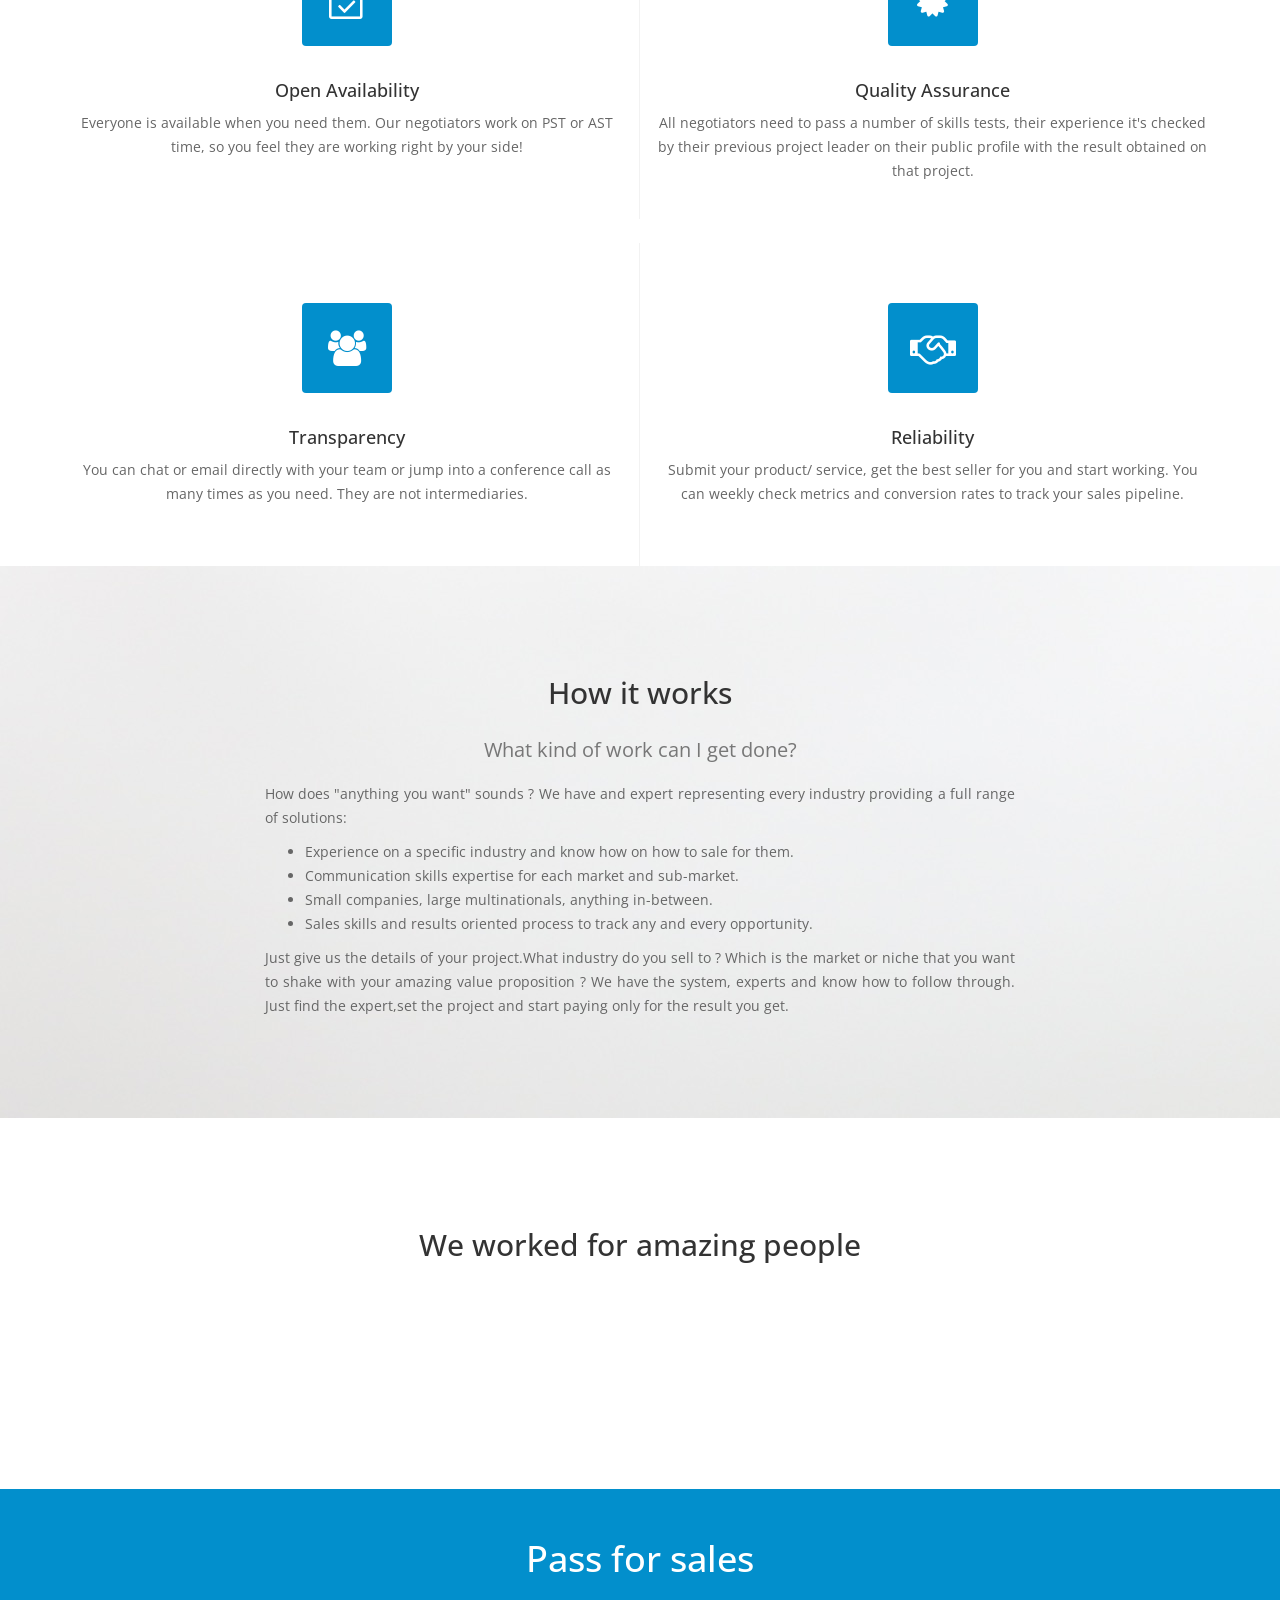
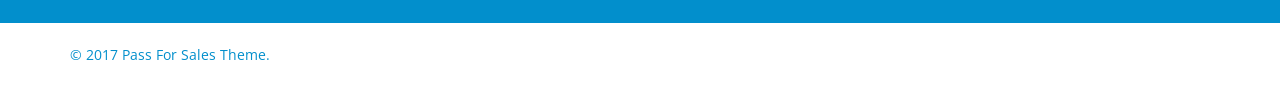
==== commit 75a4ef84: "CNAME" ====
--- a/index.html
+++ b/index.html
@@ -301,7 +301,7 @@
       </div>            
     </div>
   </section><!--/#Our customers-->
-  <section id="contact">
+  <!-- <section id="contact">
     
     <div id="contact-us" class="parallax">
       <div class="container">
@@ -353,7 +353,7 @@
         </div>
       </div>
     </div>        
-  </section><!--/#contact-->
+  </section> --><!--/#contact-->
   <footer id="footer">
     <div class="footer-top wow fadeInUp" data-wow-duration="1000ms" data-wow-delay="300ms">
       <div class="container text-center">
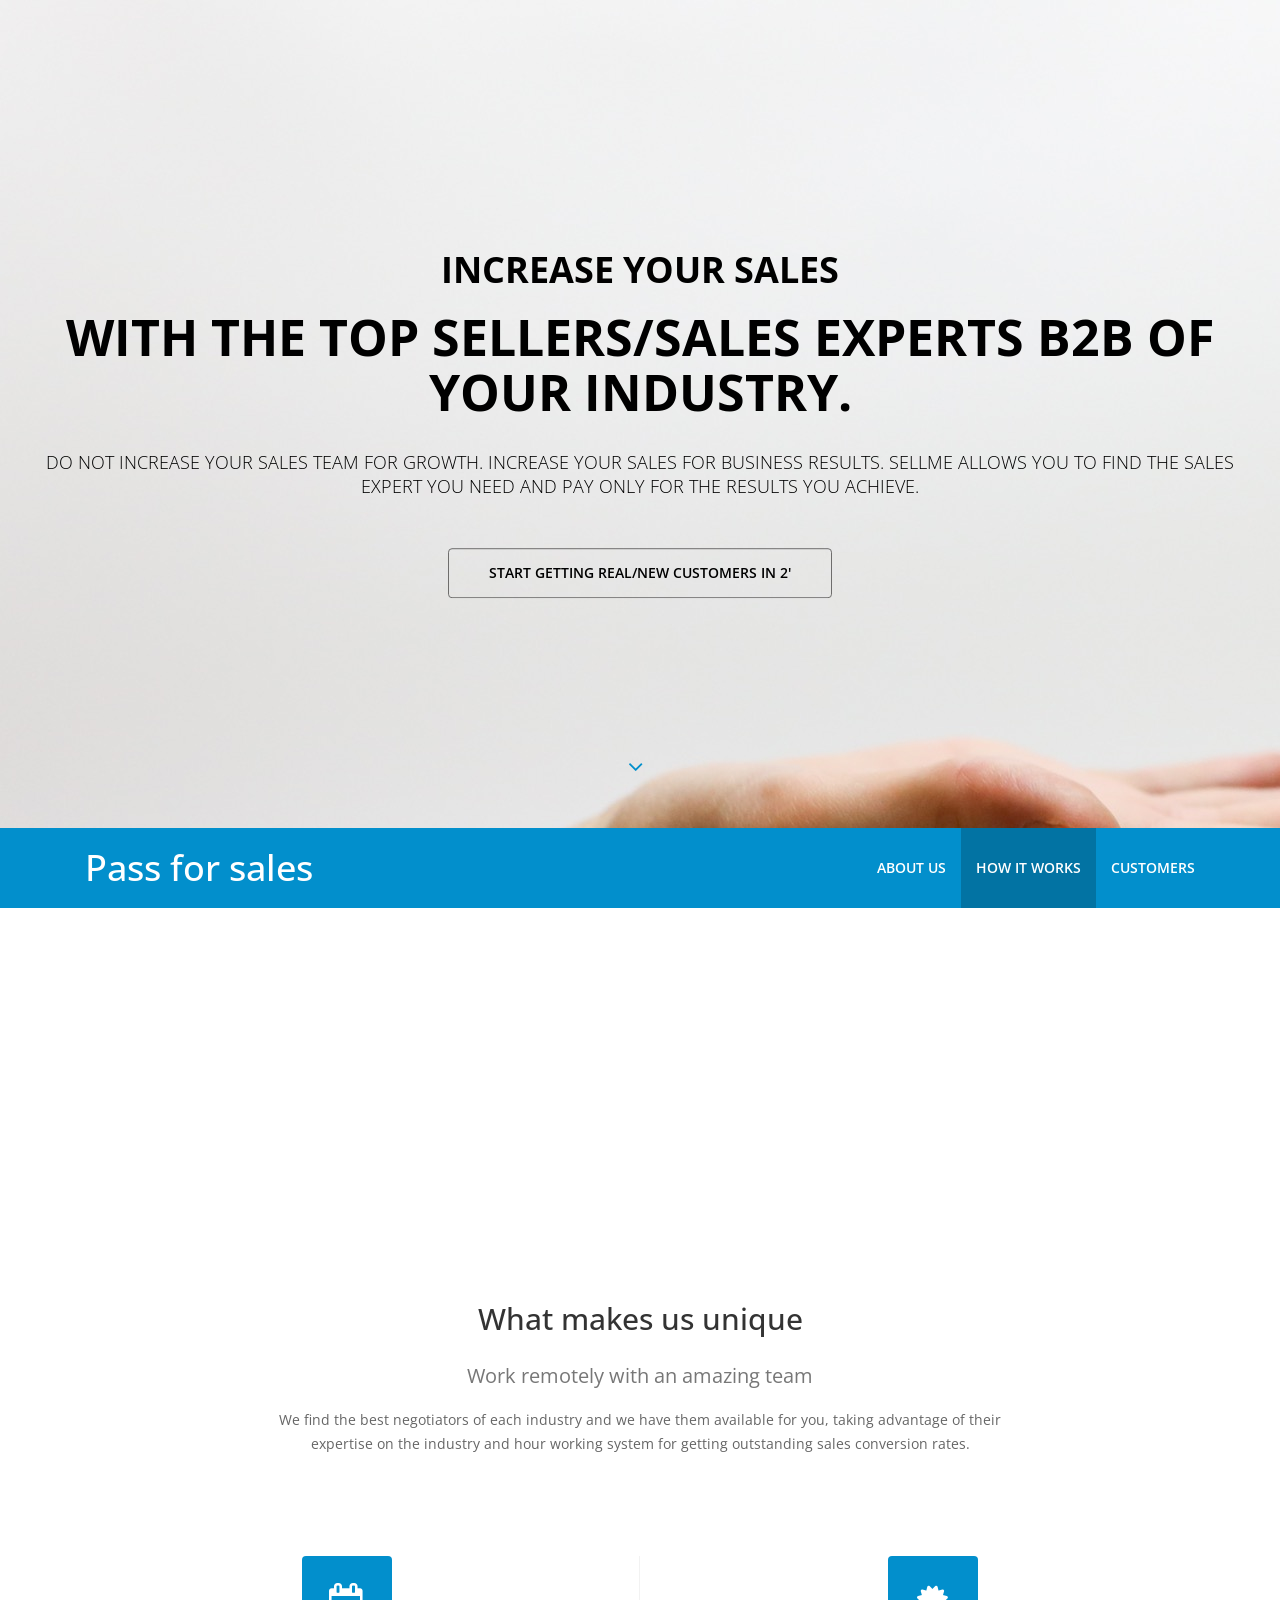
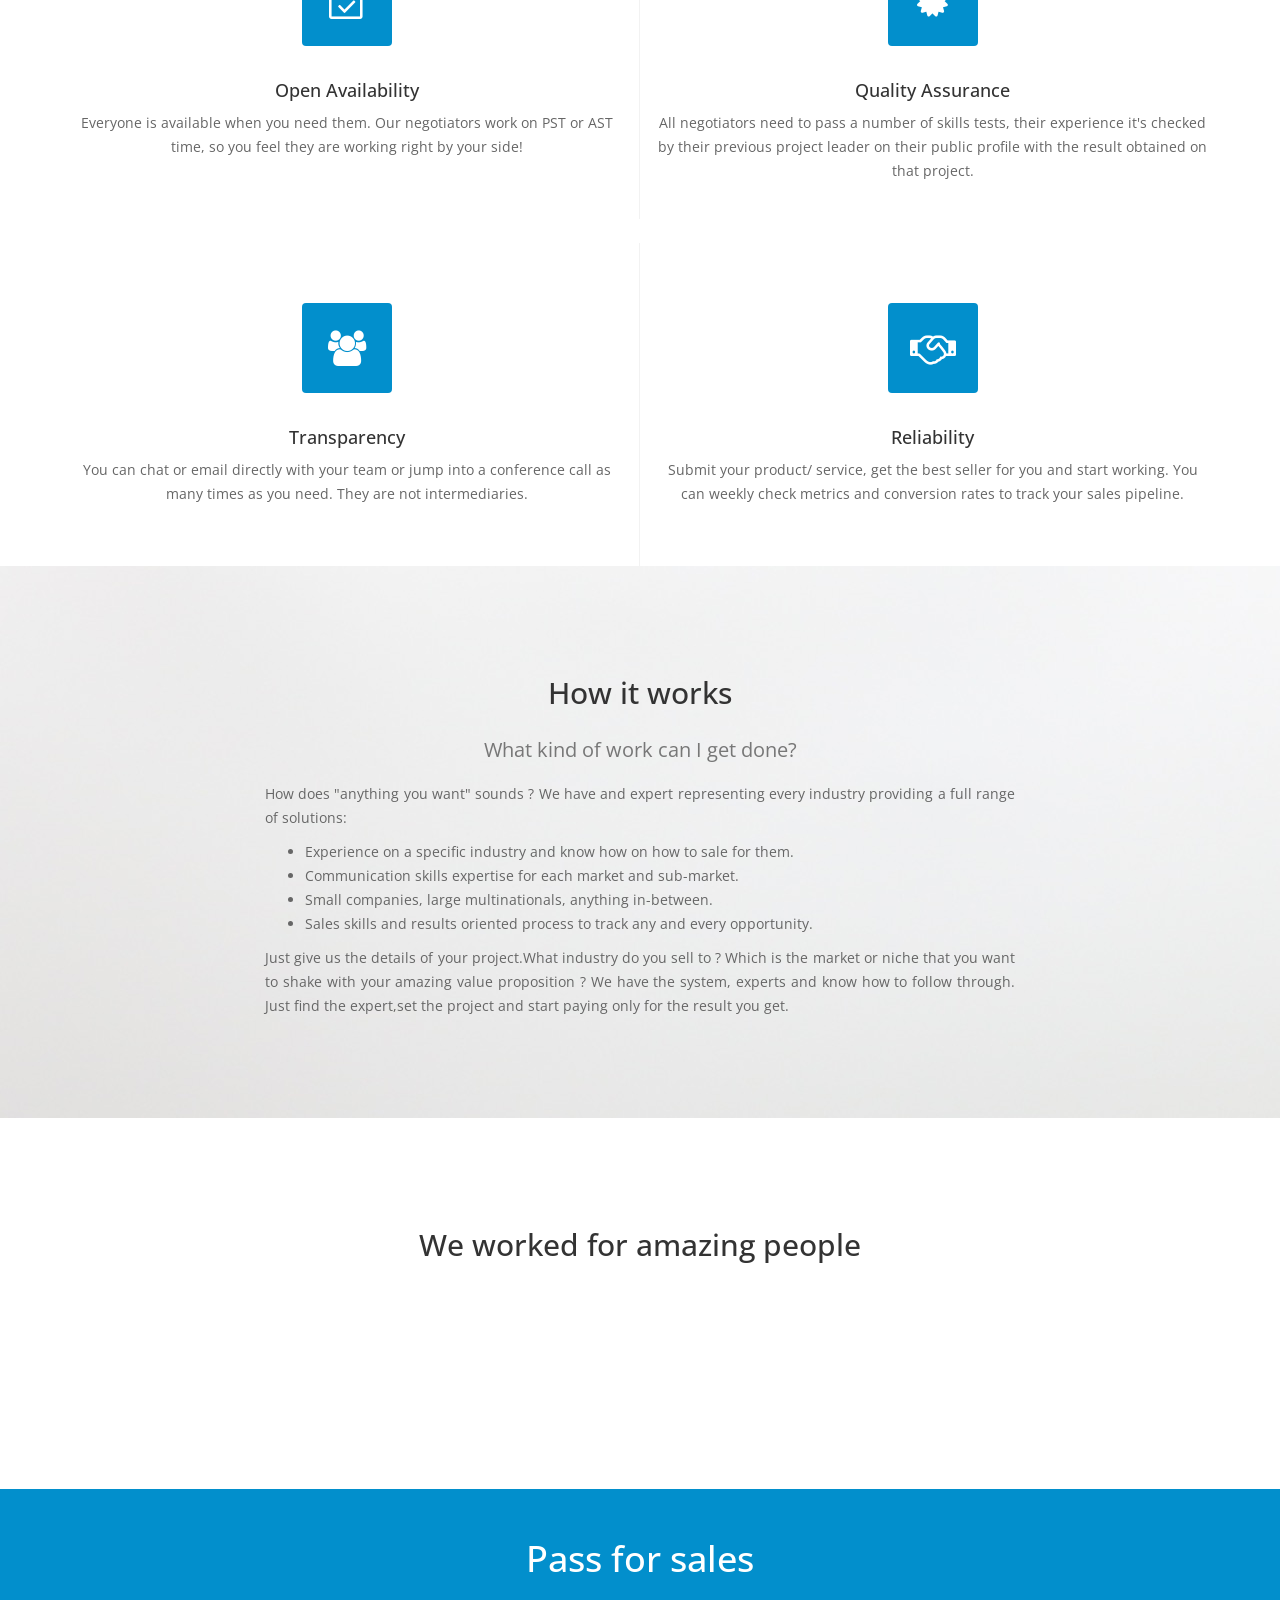
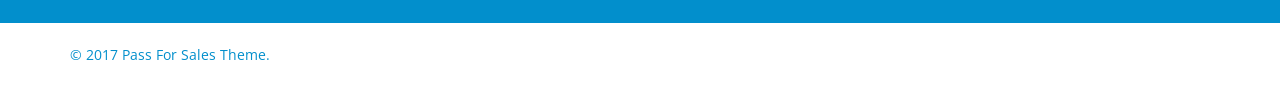
==== commit a12fabd2: "CNAME" ====
--- a/index.html
+++ b/index.html
@@ -73,7 +73,7 @@
           <!-- <li class="scroll"><a href="#services">Our Service</a></li>  -->
             <li class="scroll"><a href="#pricing">How It Works</a></li>
             <li class="scroll"><a href="#team">Customers</a></li>
-            <li class="scroll"><a href="#contact">Contact</a></li>       
+            <!-- <li class="scroll"><a href="#contact">Contact</a></li>        -->
           </ul>
         </div>
       </div>
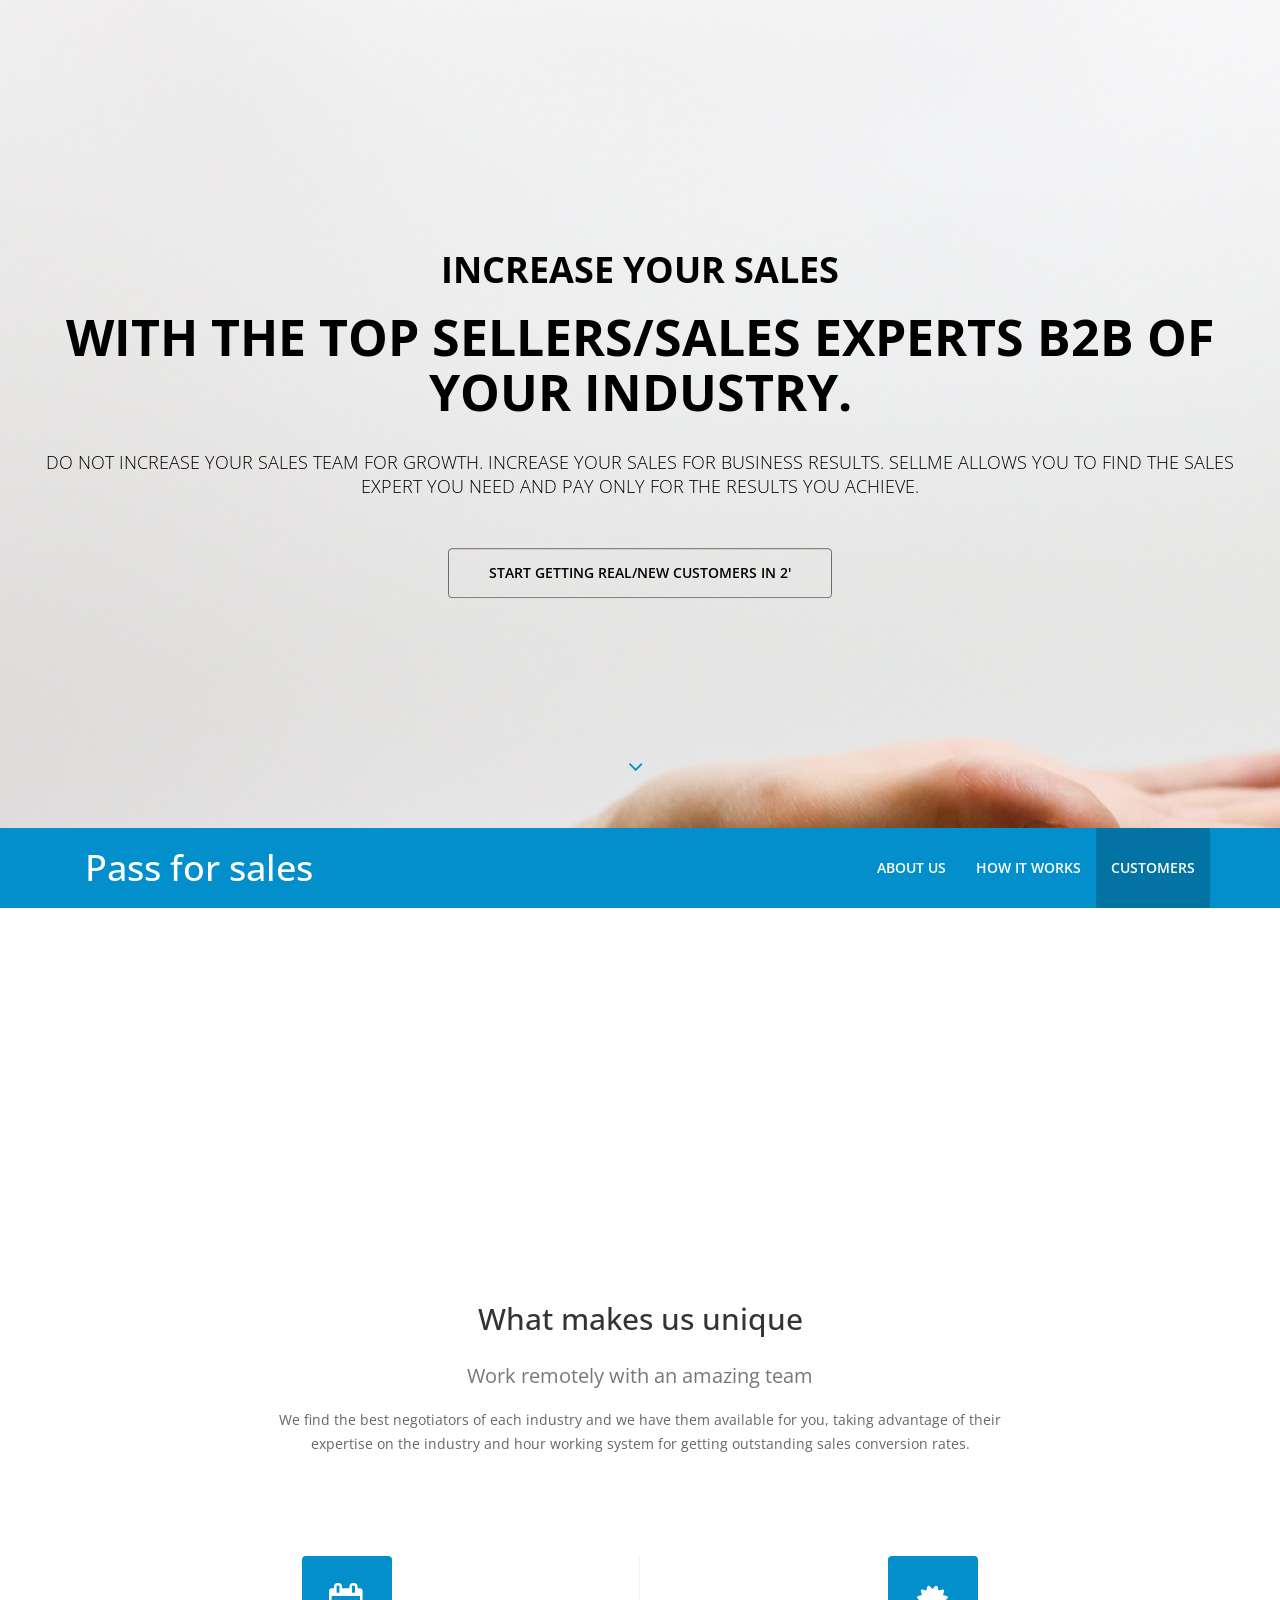
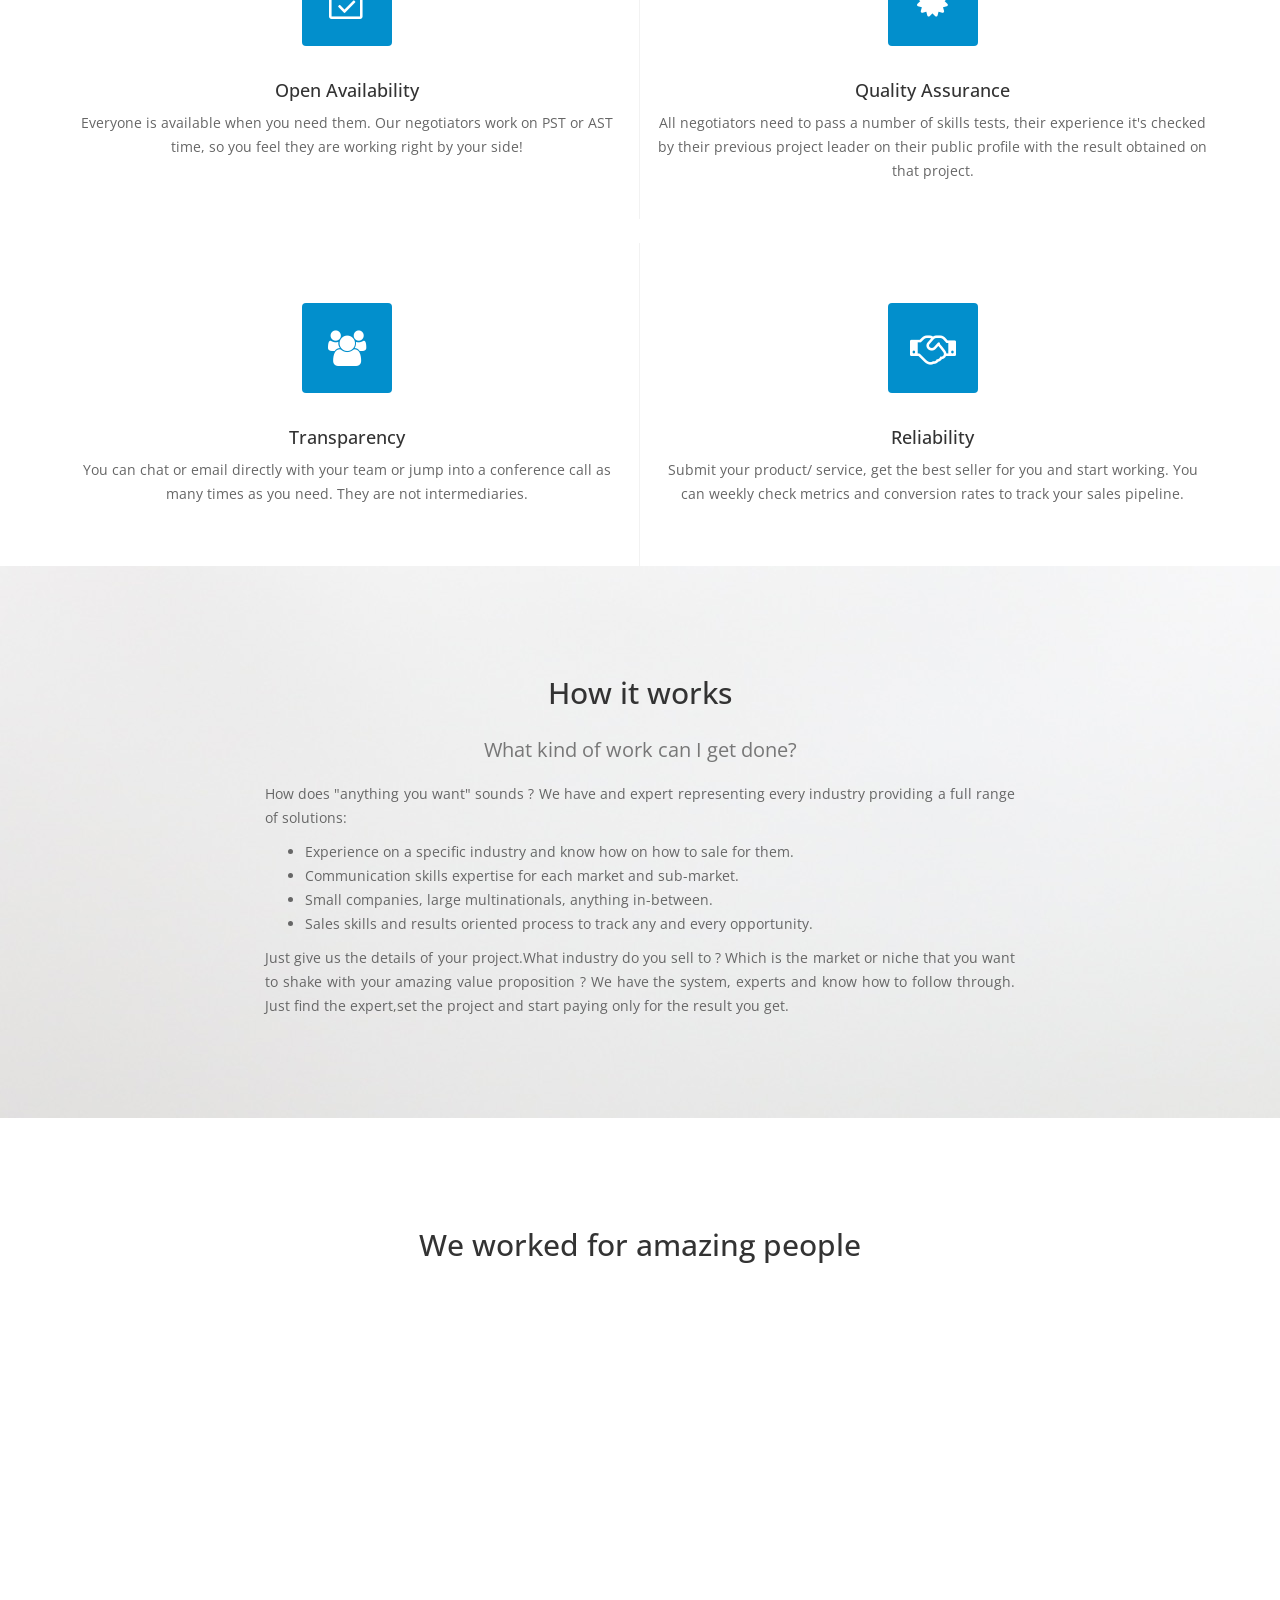
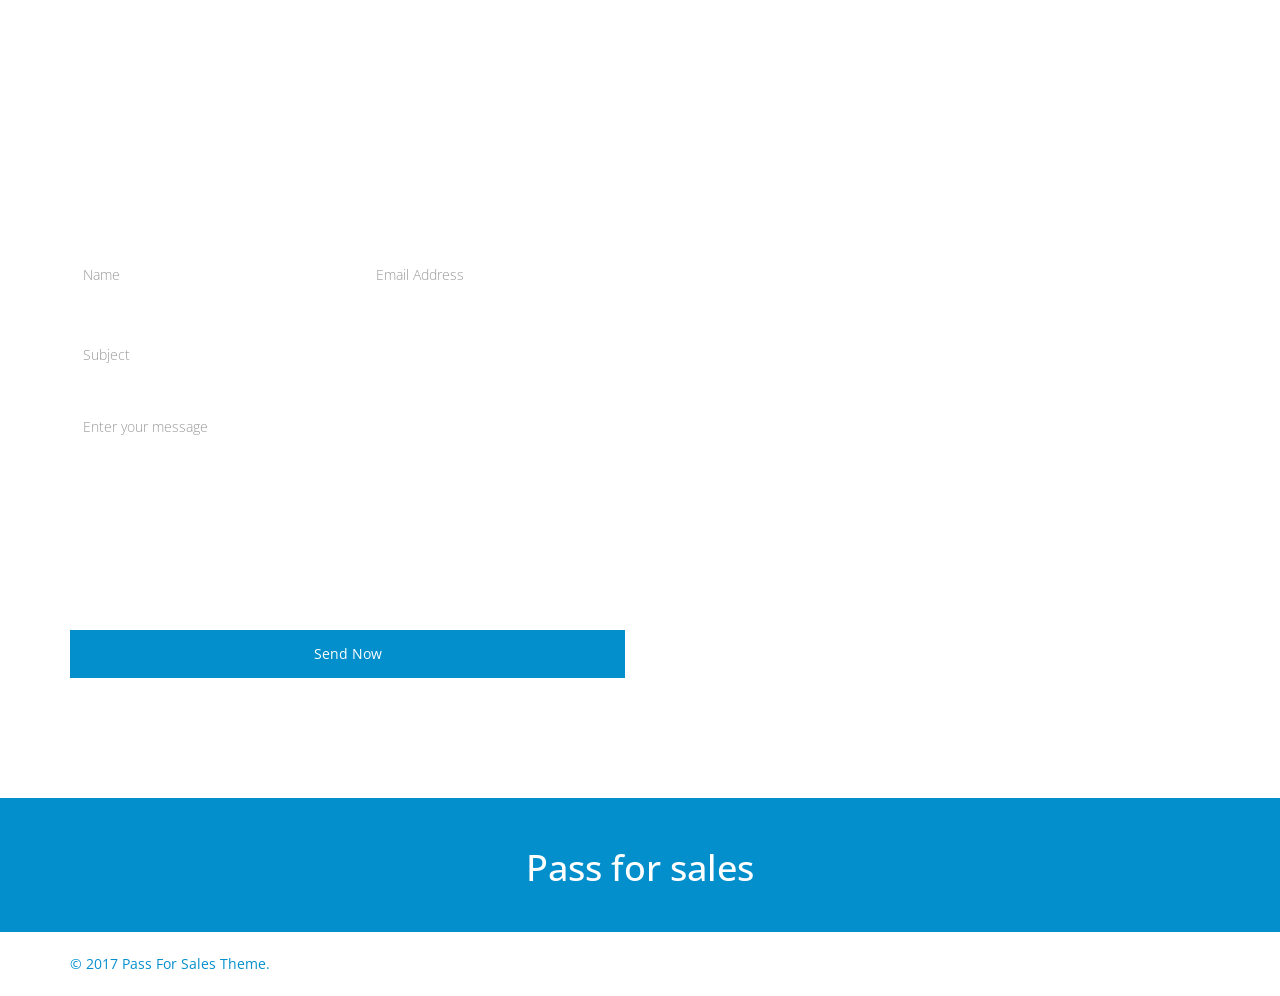
==== commit f6f79f3a: "Form for contact" ====
--- a/index.html
+++ b/index.html
@@ -39,7 +39,7 @@
         <!-- <h1 class="animated fadeInLeftBig">Welcome to <span>Pass For Sales</span></h1> -->
         <p class="animated fadeInRightBig">Do not increase your sales team for growth. Increase your sales for business results.
           Sellme allows you to find the sales expert  you need and pay only for the results you achieve.</p>
-        <a data-scroll class="btn btn-start animated fadeInUpBig" href="#contact">Start getting real/new customers in 2'</a>
+        <a data-scroll class="btn btn-start animated fadeInUpBig" href="https://podio.com/webforms/17798477/1196245">Start getting real/new customers in 2'</a>
 
 
         </div>
@@ -301,7 +301,7 @@
       </div>            
     </div>
   </section><!--/#Our customers-->
-  <!-- <section id="contact">
+  <section id="contact">
     
     <div id="contact-us" class="parallax">
       <div class="container">
@@ -353,12 +353,12 @@
         </div>
       </div>
     </div>        
-  </section> --><!--/#contact-->
+  </section><!--/#contact-->
   <footer id="footer">
     <div class="footer-top wow fadeInUp" data-wow-duration="1000ms" data-wow-delay="300ms">
       <div class="container text-center">
         <div class="footer-logo">
-          <a href="index.html">
+          <a href="#home">
             <h1 class="navbar-title">
             Pass for sales
             <!-- <img class="img-responsive" src="images/logo.png" alt="logo"> -->
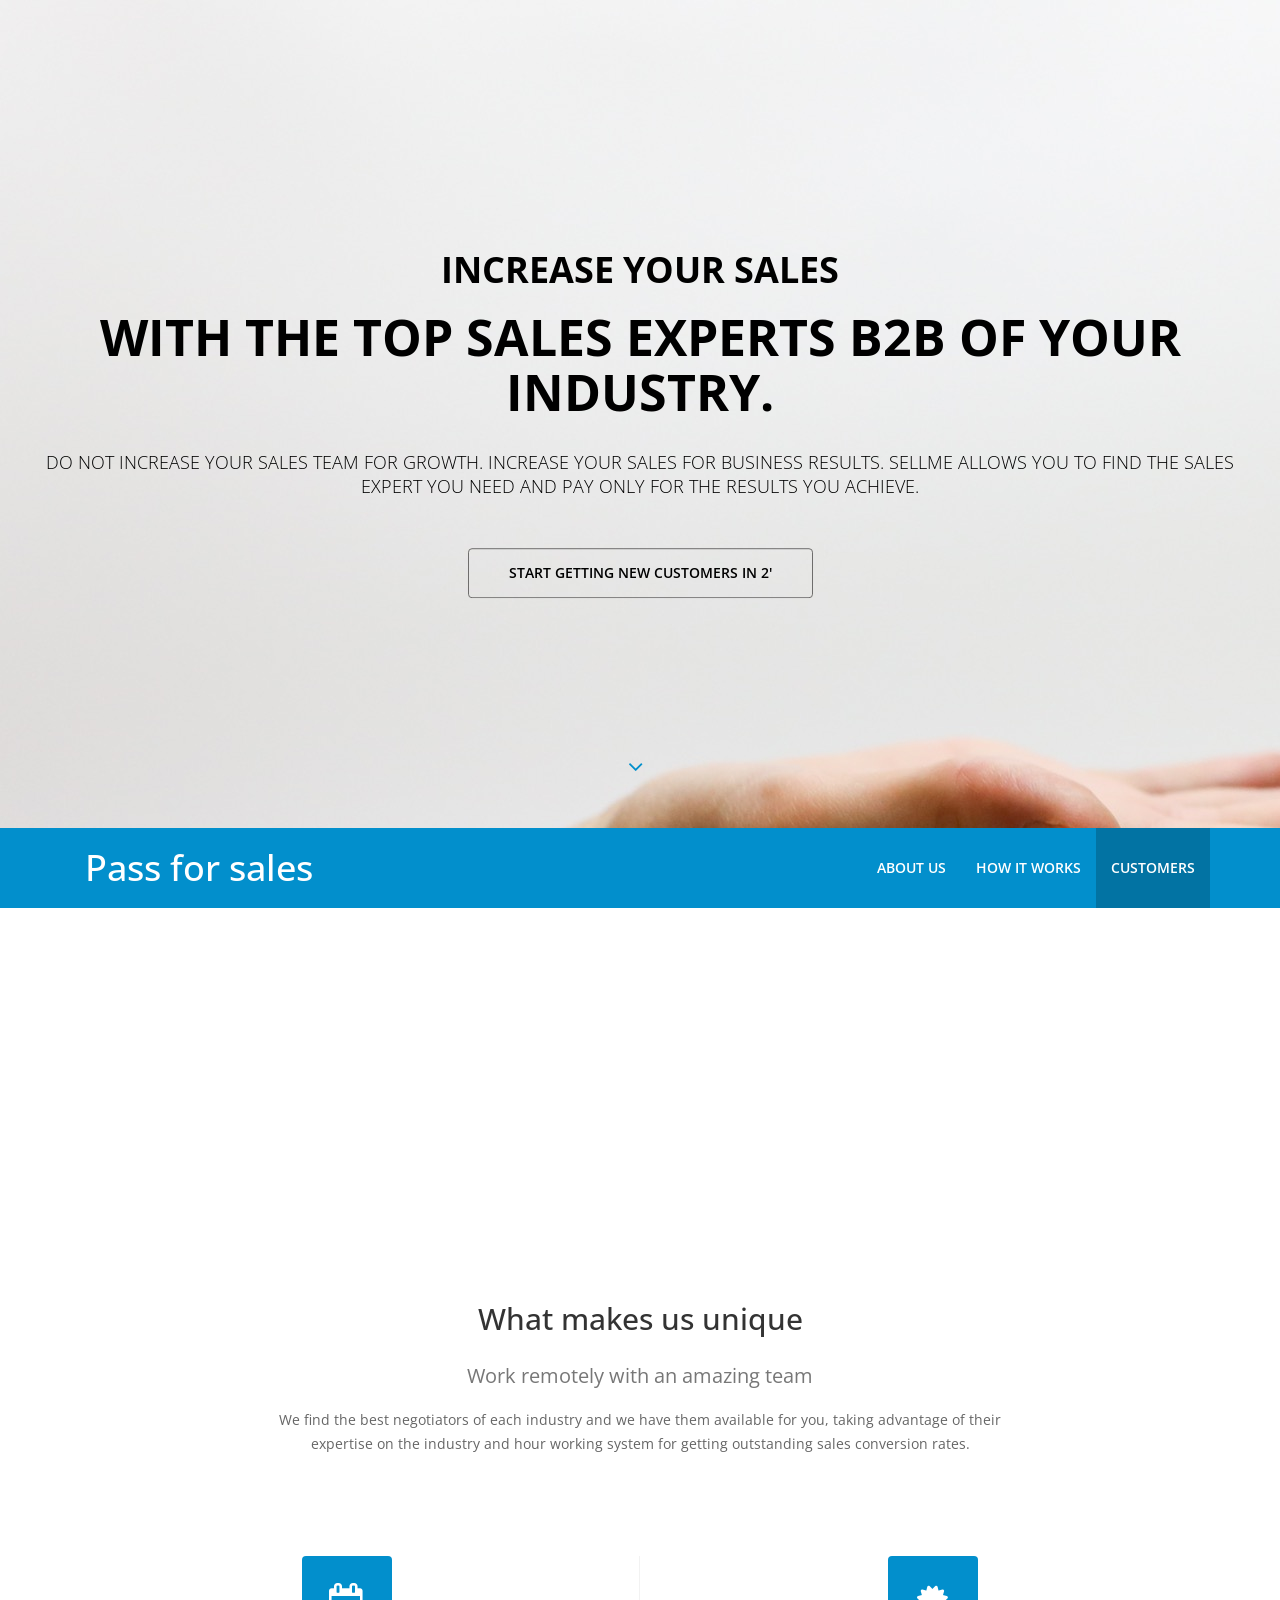
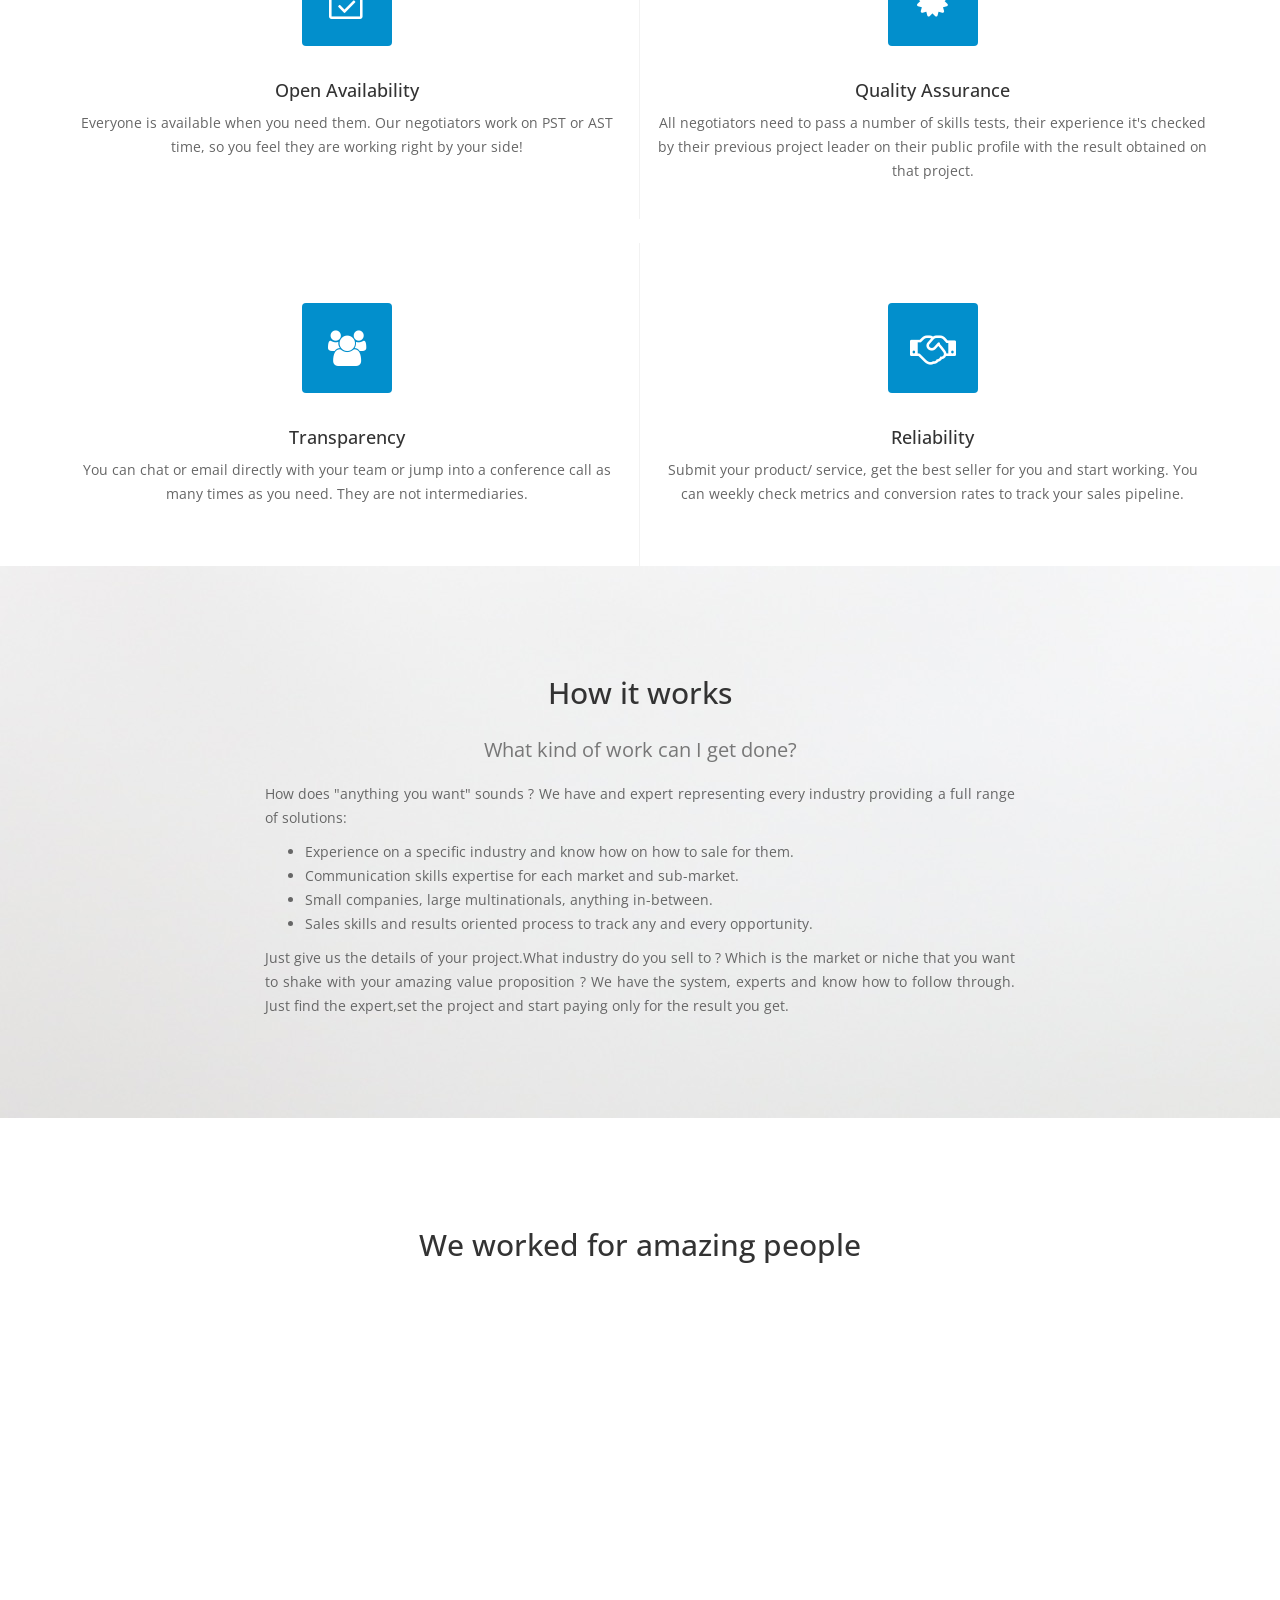
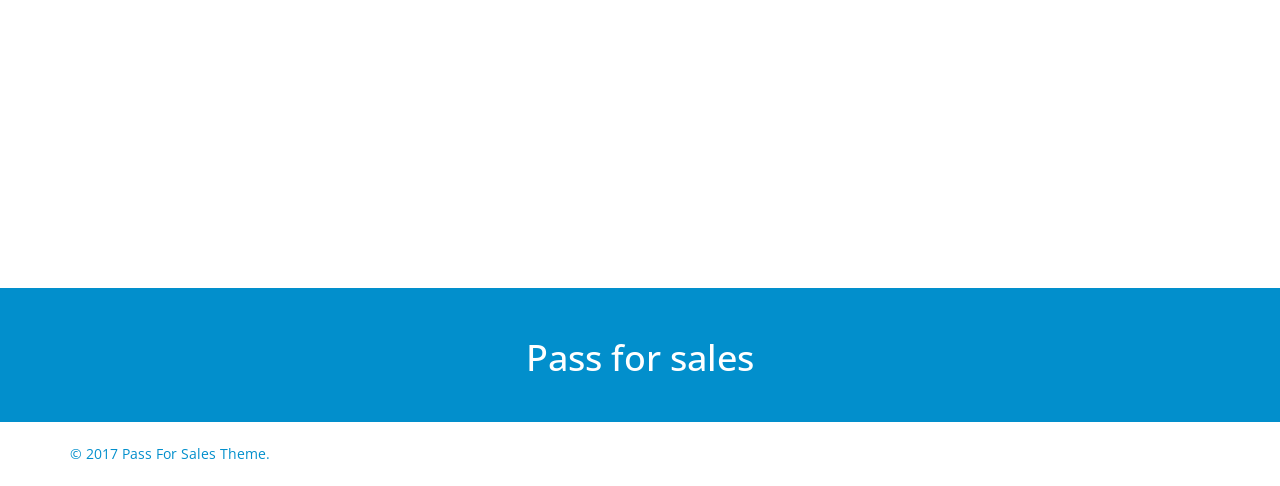
==== commit 830b4151: "Cambio imagen about us" ====
--- a/index.html
+++ b/index.html
@@ -35,11 +35,11 @@
 
       <div class="caption">
         <h2>Increase your sales</h2>
-        <h1 class="animated fadeInLeftBig">with the top sellers/sales experts b2b of your industry.</h1>
+        <h1 class="animated fadeInLeftBig">with the top sales experts b2b of your industry.</h1>
         <!-- <h1 class="animated fadeInLeftBig">Welcome to <span>Pass For Sales</span></h1> -->
         <p class="animated fadeInRightBig">Do not increase your sales team for growth. Increase your sales for business results.
           Sellme allows you to find the sales expert  you need and pay only for the results you achieve.</p>
-        <a data-scroll class="btn btn-start animated fadeInUpBig" href="https://podio.com/webforms/17798477/1196245">Start getting real/new customers in 2'</a>
+        <a data-scroll class="btn btn-start animated fadeInUpBig" href="https://podio.com/webforms/17798477/1196245">Start getting new customers in 2'</a>
 
 
         </div>
@@ -308,49 +308,19 @@
         <div class="row">
           <div class="heading text-center col-sm-8 col-sm-offset-2 wow fadeInUp" data-wow-duration="1000ms" data-wow-delay="300ms">
             <h2>Contact Us</h2>
-            <p>Lorem ipsum dolor sit amet, consectetur adipisicing elit, sed do eiusmod tempor incididunt ut labore et dolore magna aliqua ut enim ad minim veniam</p>
-          </div>
-        </div>
-        <div class="contact-form wow fadeIn" data-wow-duration="1000ms" data-wow-delay="600ms">
-          <div class="row">
-            <div class="col-sm-6">
-              <form id="main-contact-form" name="contact-form" method="post" action="#">
-                <div class="row  wow fadeInUp" data-wow-duration="1000ms" data-wow-delay="300ms">
-                  <div class="col-sm-6">
-                    <div class="form-group">
-                      <input type="text" name="name" class="form-control" placeholder="Name" required="required">
-                    </div>
-                  </div>
-                  <div class="col-sm-6">
-                    <div class="form-group">
-                      <input type="email" name="email" class="form-control" placeholder="Email Address" required="required">
-                    </div>
-                  </div>
-                </div>
-                <div class="form-group">
-                  <input type="text" name="subject" class="form-control" placeholder="Subject" required="required">
-                </div>
-                <div class="form-group">
-                  <textarea name="message" id="message" class="form-control" rows="4" placeholder="Enter your message" required="required"></textarea>
-                </div>                        
-                <div class="form-group">
-                  <button type="submit" class="btn-submit">Send Now</button>
-                </div>
-              </form>   
-            </div>
-            <div class="col-sm-6">
-              <div class="contact-info wow fadeInUp" data-wow-duration="1000ms" data-wow-delay="300ms">
-                <p>Lorem ipsum dolor sit amet, consectetur adipisicing elit, sed do eiusmod tempor incididunt ut labore et dolore magna aliqua. Ut enim ad minim veniam, quis nostrud exercitation.</p>
+            <div class="contact-info wow fadeInUp" data-wow-duration="1000ms" data-wow-delay="300ms">
+                
                 <ul class="address">
-                  <li><i class="fa fa-map-marker"></i> <span> Address:</span> 2400 South Avenue A </li>
-                  <li><i class="fa fa-phone"></i> <span> Phone:</span> +928 336 2000  </li>
-                  <li><i class="fa fa-envelope"></i> <span> Email:</span><a href="mailto:someone@yoursite.com"> support@Pass For Sales.com</a></li>
-                  <li><i class="fa fa-globe"></i> <span> Website:</span> <a href="#">www.sitename.com</a></li>
+                  <!-- <li><i class="fa fa-map-marker"></i> <span> Address:</span> 2400 South Avenue A </li> -->
+                  <li><i class="fa fa-phone"></i> <span> Whatsapp:</span> +57-319-647-1501 </li>
+                  <li><i class="fa fa-envelope"></i> <span> Email:</span><a href="mailto:raquel@archg.net"> raquel@archg.net</a></li>
+                  <li><i class="fa fa-globe"></i> <span> Website:</span> <a href="passforsales.com">passforsales.com</a></li>
                 </ul>
-              </div>                            
-            </div>
-          </div>
-        </div>
+              </div>  
+          </div>
+        </div>
+
+        
       </div>
     </div>        
   </section><!--/#contact-->
--- a/css/main.css
+++ b/css/main.css
@@ -336,7 +336,7 @@
 ********About CSS*******
 **************************/
 #about-us {
-  background-image: url(../images/table.jpg);
+  background-image: url(../images/desktop.jpeg);
   padding: 60px 0;
 }
 
@@ -874,7 +874,7 @@
 
 #contact-us {
   background-image:url(../images/contact-bg.jpg);
-  padding-bottom: 90px; 
+  // padding-bottom: 90px; 
 }
 
 #contact-us .heading {
